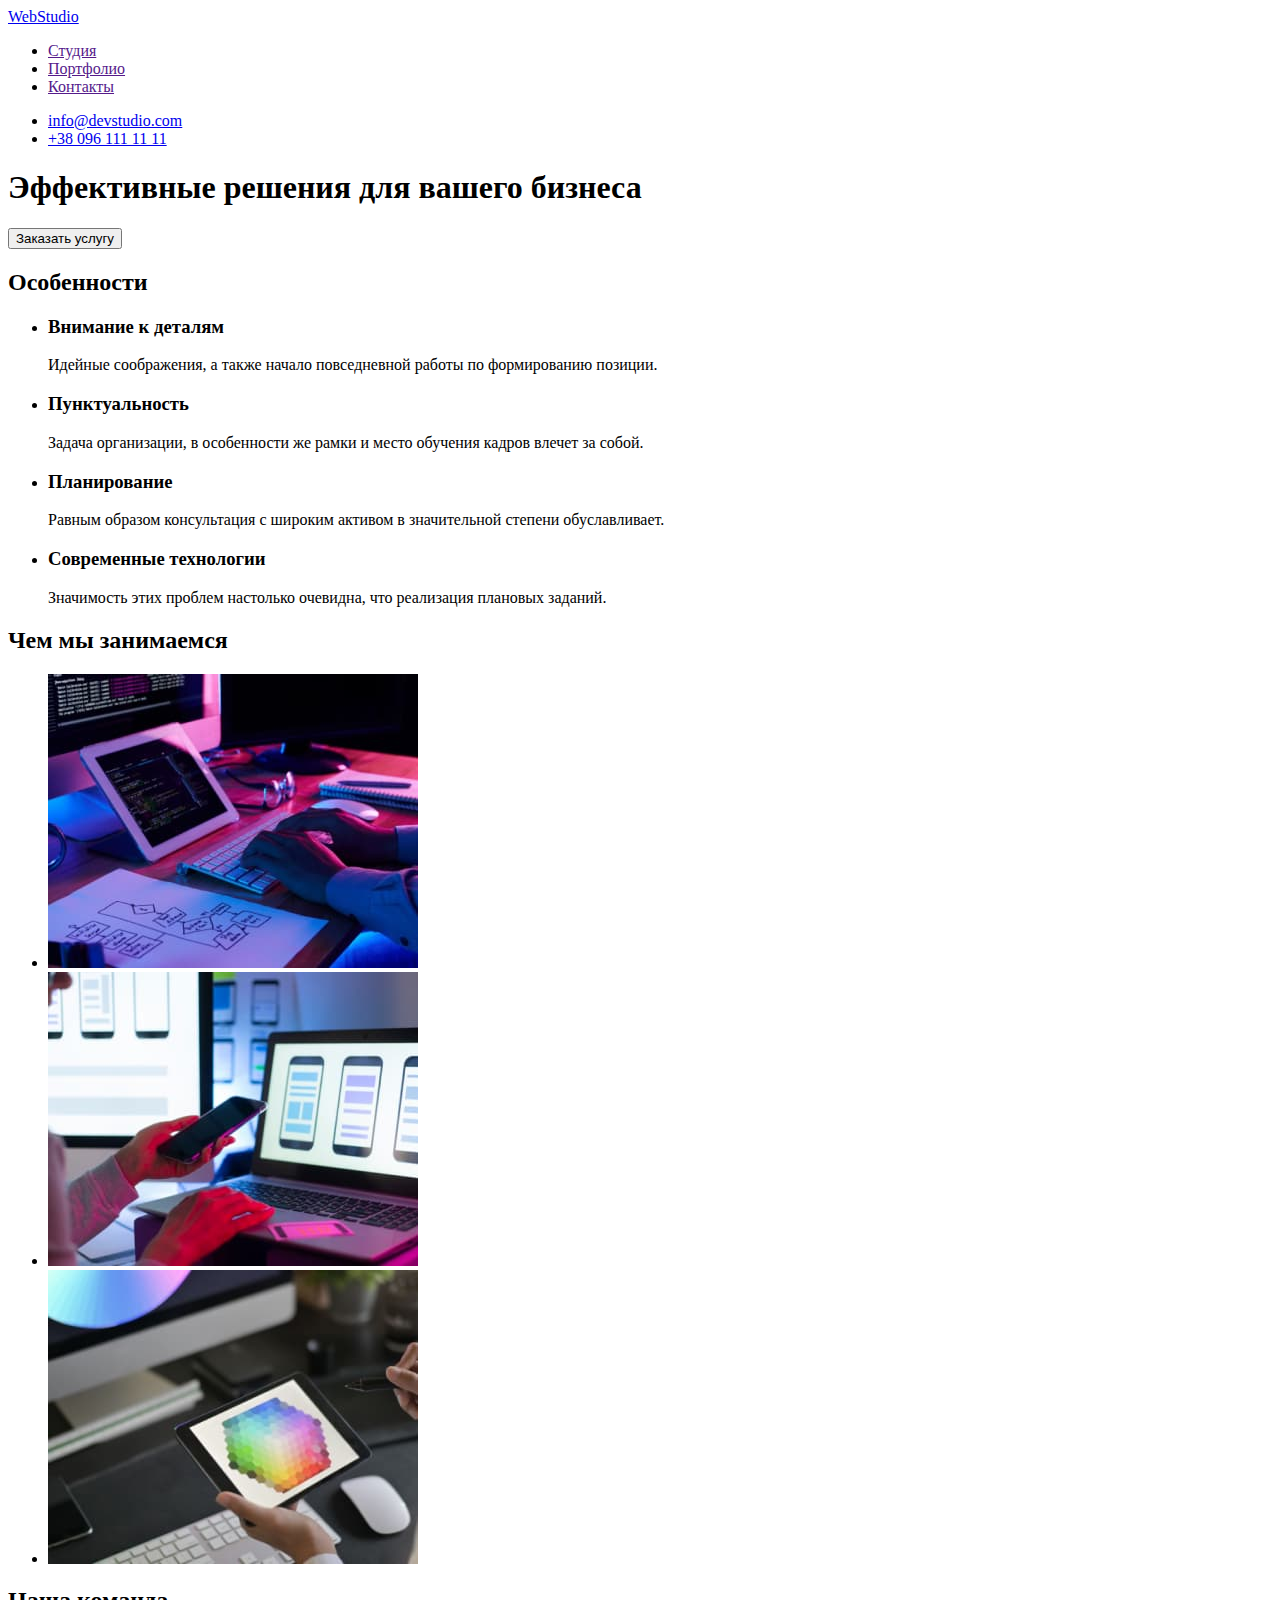
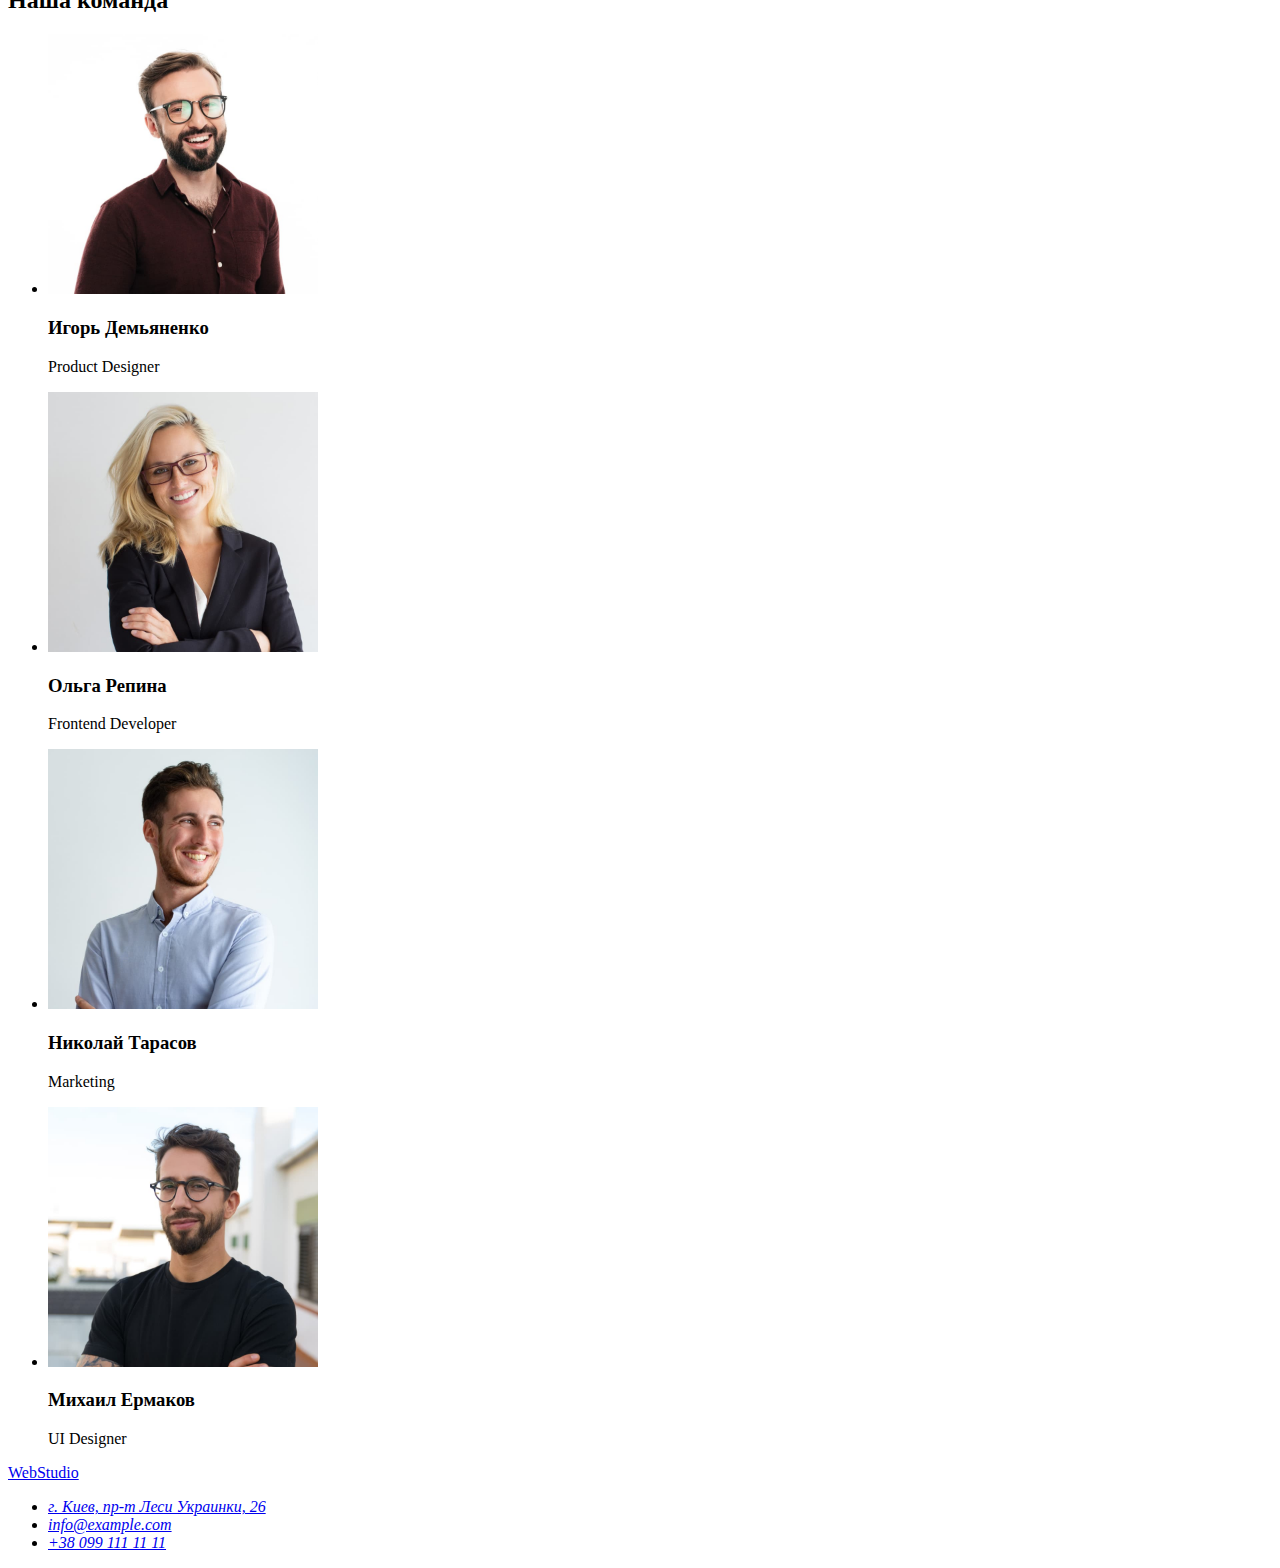
==== index.html @ 64b79254 "первый коммит" ====
<!DOCTYPE html>
<html lang="ru">
  <head>
    <meta charset="UTF-8" />
    <meta http-equiv="X-UA-Compatible" content="IE=edge" />
    <meta name="viewport" content="width=device-width, initial-scale=1.0" />
    <title>goit-markup-hw-02</title>
  </head>
  <body>
    <!--Shapka-->

    <header>
      <nav>
        <a class="logo" href="./index.html">WebStudio</a>
        <ul>
          <li><a href="">Студия</a></li>
          <li><a href="">Портфолио</a></li>
          <li><a href="">Контакты</a></li>
        </ul>
      </nav>
      <ul>
        <li><a href="mailto:info@devstudio.com">info@devstudio.com</a></li>
        <li><a href="tel:+380961111111">+38 096 111 11 11</a></li>
      </ul>
    </header>
    <!--Hero-->
    <main>
      <section>
        <h1 class="hero">Эффективные решения для вашего бизнеса</h1>
        <button type="button">Заказать услугу</button>
      </section>

      <!--Osobennosti-->
      <section>
        <h2>Особенности</h2>
        <ul>
          <li>
            <h3>Внимание к деталям</h3>
            <p>
              Идейные соображения, а также начало повседневной работы по
              формированию позиции.
            </p>
          </li>
          <li>
            <h3>Пунктуальность</h3>
            <p>
              Задача организации, в особенности же рамки и место обучения кадров
              влечет за собой.
            </p>
          </li>
          <li>
            <h3>Планирование</h3>
            <p>
              Равным образом консультация с широким активом в значительной
              степени обуславливает.
            </p>
          </li>
          <li>
            <h3>Современные технологии</h3>
            <p>
              Значимость этих проблем настолько очевидна, что реализация
              плановых заданий.
            </p>
          </li>
        </ul>
      </section>
      <!--Bazis-->
      <section>
        <h2>Чем мы занимаемся</h2>
        <ul>
          <li>
            <img
              src="./images/box1.jpg"
              alt="Работа за компьютером"
              width="370"
              height="294"
            />
          </li>
          <li>
            <img
              src="./images/box2.jpg"
              alt="Смартфон и ноутбук"
              width="370"
              height="294"
            />
          </li>
          <li>
            <img
              src="./images/box3.jpg"
              alt="Графический дизайн на планшете"
              width="370"
              height="294"
            />
          </li>
        </ul>
      </section>
      <!--Comandos-->
      <section>
        <h2>Наша команда</h2>
        <ul>
          <li>
            <img src="./images/img.jpg" alt="Игорь" width="270" height="260" />
            <h3>Игорь Демьяненко</h3>
            <p lang="en">Product Designer</p>
          </li>
          <li>
            <img src="./images/img1.jpg" alt="Ольга" width="270" height="260" />
            <h3>Ольга Репина</h3>
            <p lang="en">Frontend Developer</p>
          </li>
          <li>
            <img
              src="./images/img2.jpg"
              alt="Николай"
              width="270"
              height="260"
            />
            <h3>Николай Тарасов</h3>
            <p lang="en">Marketing</p>
          </li>
          <li>
            <img
              src="./images/img3.jpg"
              alt="Михаил"
              width="270"
              height="260"
            />
            <h3>Михаил Ермаков</h3>
            <p lang="en">UI Designer</p>
          </li>
        </ul>
      </section>
    </main>
    <!--Basement-->
    <footer>
      <a href="./index.html">WebStudio</a>
      <address>
        <ul>
          <li><a href="https://goo.gl/maps/nZqafxbNamXbDnvg8" target="blank" rel="noopener noreferrer nofollow">г. Киев, пр-т Леси Украинки, 26</a></li>
          <li><a href="mailto:info@example.com">info@example.com</a></li>
          <li><a href="tel:+380991111111">+38 099 111 11 11</a></li>
        </ul>
        
      </address>
    </footer>
  </body>
</html>
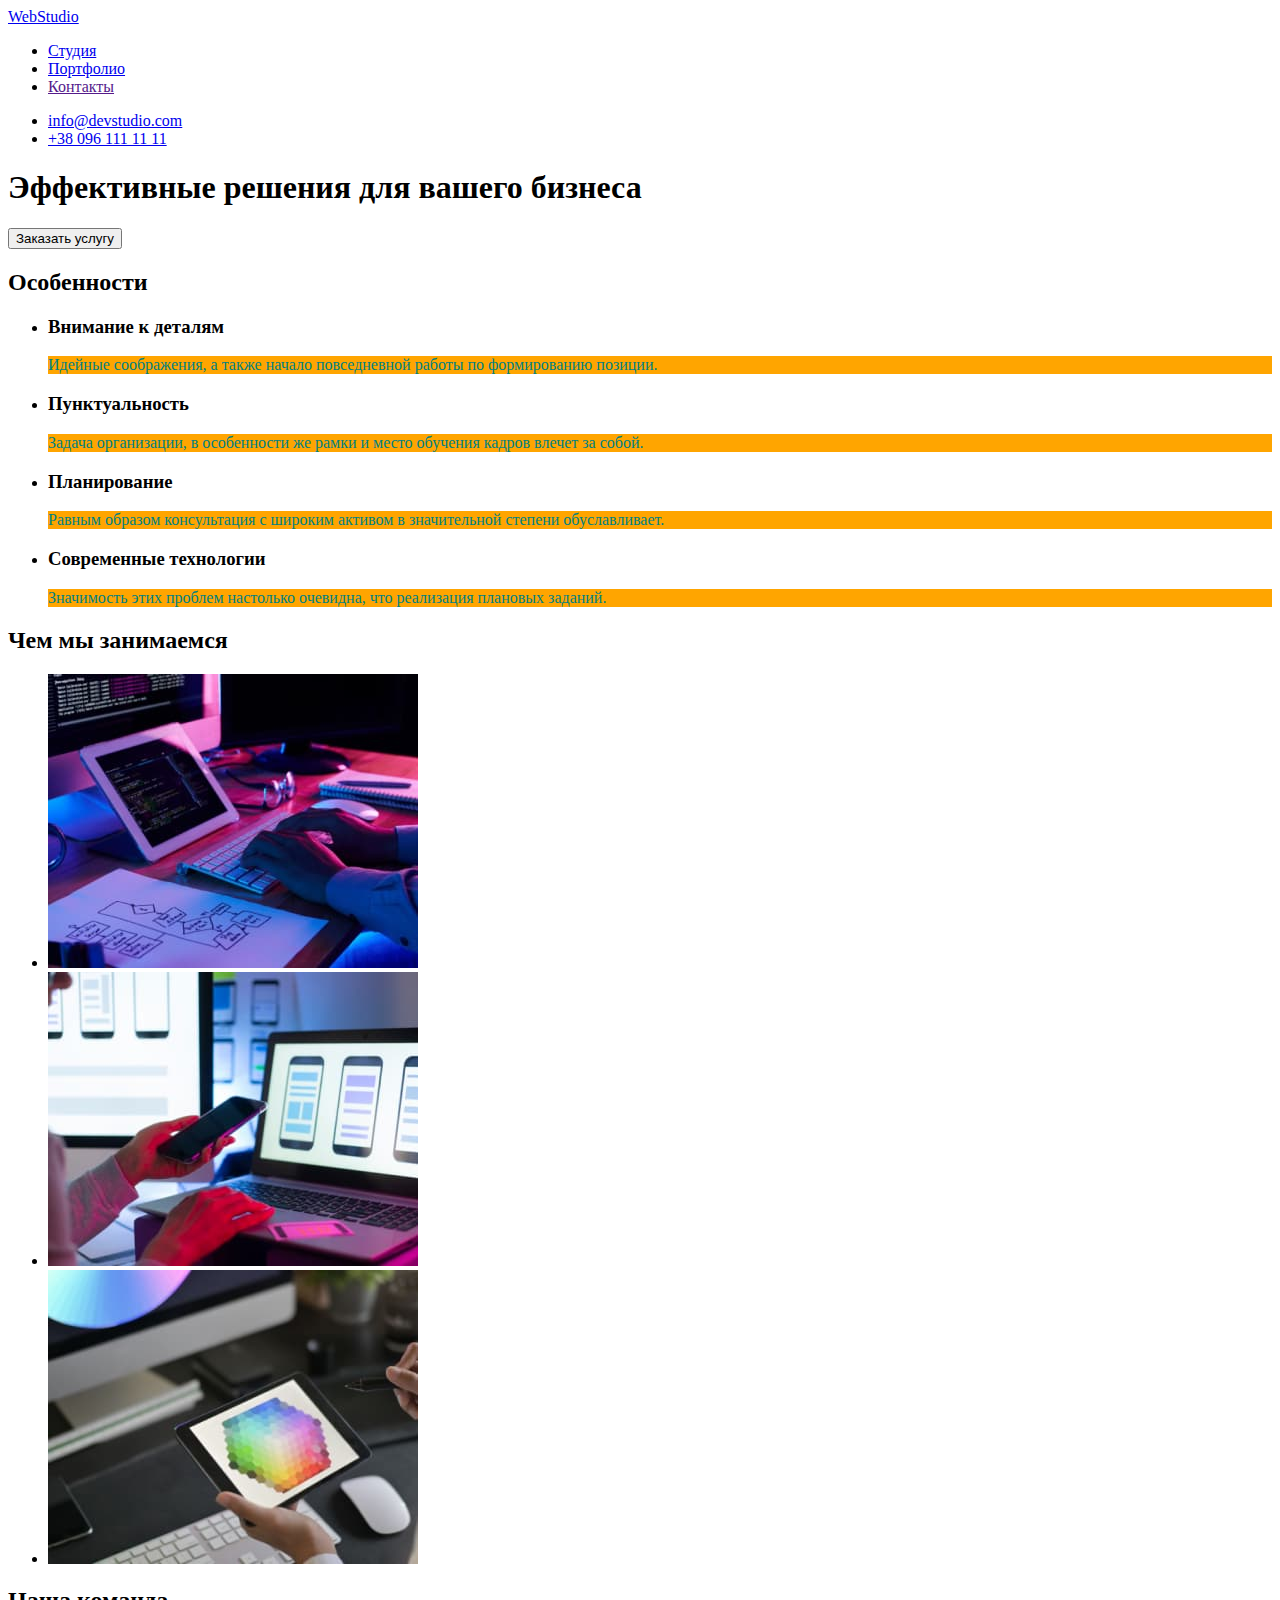
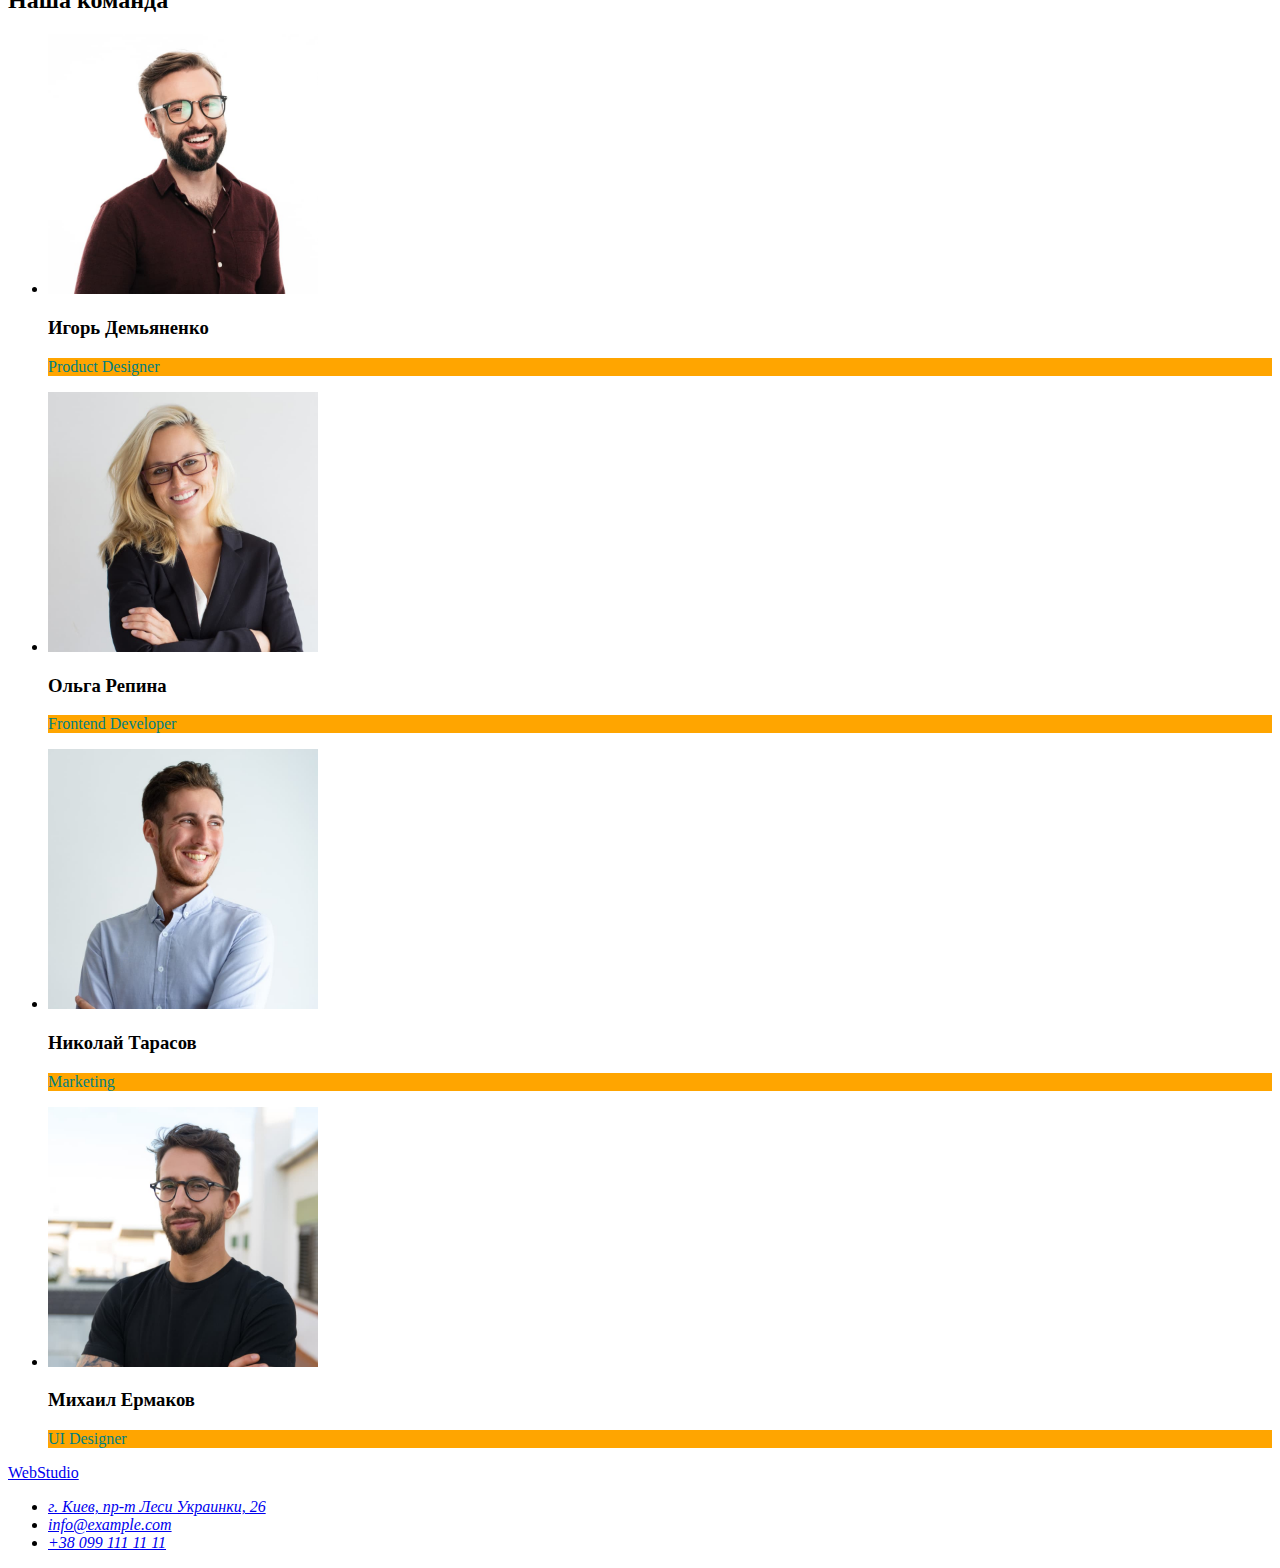
==== commit d617729f: "добавлен хедер в портфолио" ====
--- a/index.html
+++ b/index.html
@@ -4,6 +4,7 @@
     <meta charset="UTF-8" />
     <meta http-equiv="X-UA-Compatible" content="IE=edge" />
     <meta name="viewport" content="width=device-width, initial-scale=1.0" />
+    <link rel="stylesheet" href="./css/styles.css">
     <title>goit-markup-hw-02</title>
   </head>
   <body>
@@ -13,8 +14,8 @@
       <nav>
         <a class="logo" href="./index.html">WebStudio</a>
         <ul>
-          <li><a href="">Студия</a></li>
-          <li><a href="">Портфолио</a></li>
+          <li><a href="./index.html">Студия</a></li>
+          <li><a href="./portfolio.html">Портфолио</a></li>
           <li><a href="">Контакты</a></li>
         </ul>
       </nav>
--- a/css/styles.css
+++ b/css/styles.css
@@ -0,0 +1,9 @@
+/* Каким будет цвет текста абзацев? */
+p {
+    color: blue;
+    background-color: orange;
+}
+
+p {
+    color: teal;
+}
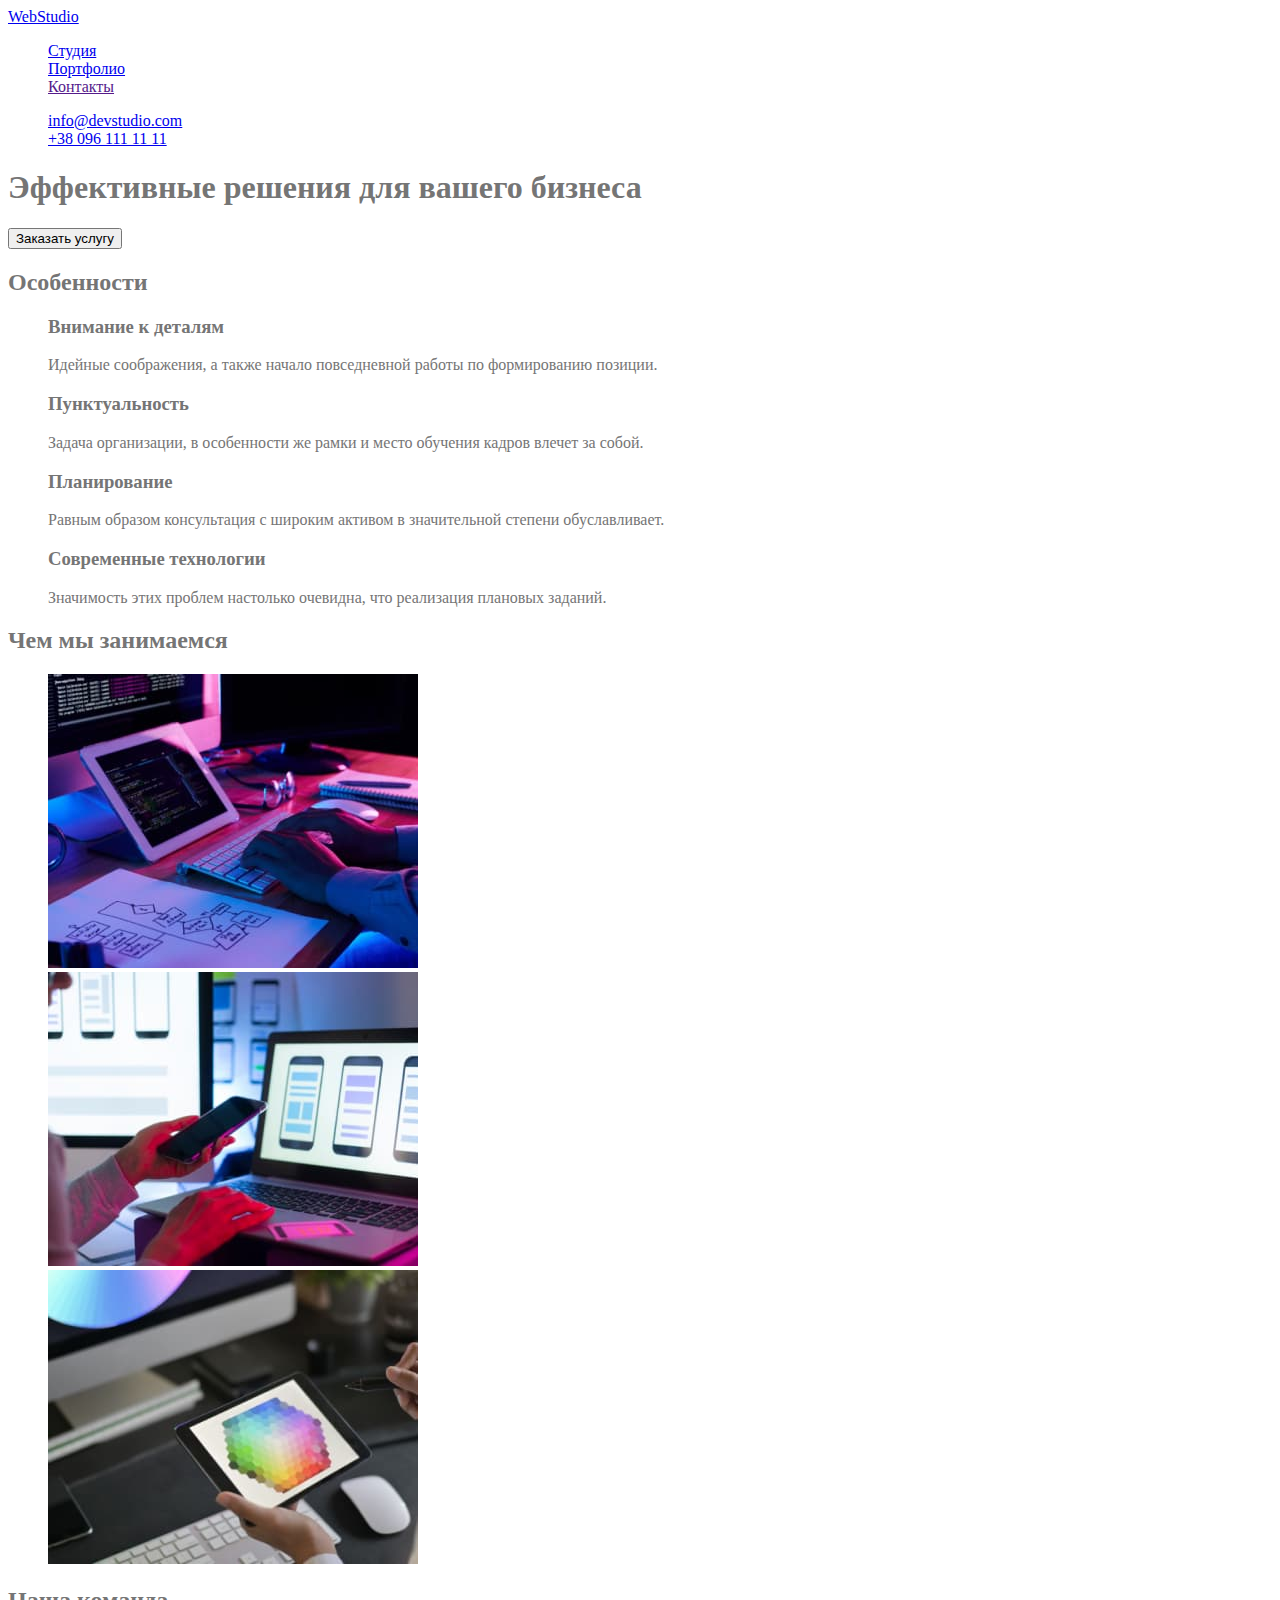
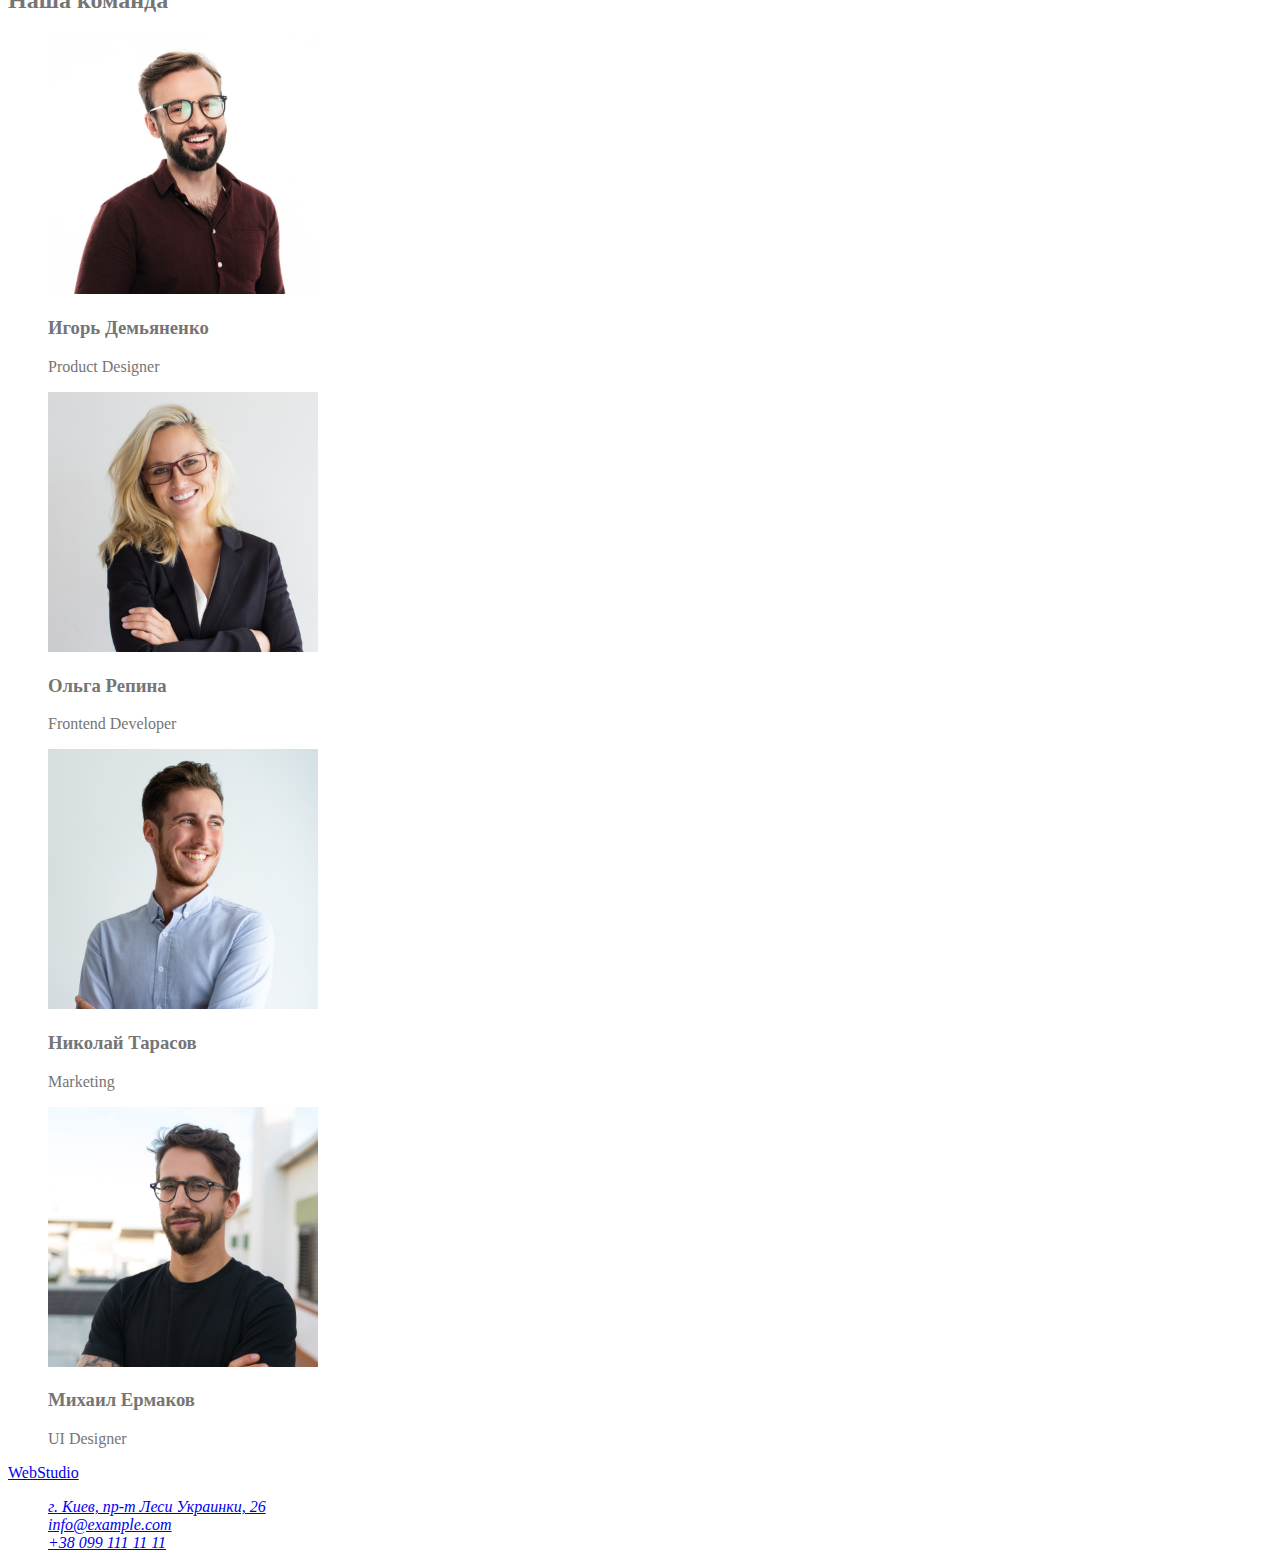
==== commit ff0c1cbe: "начало оформления" ====
--- a/index.html
+++ b/index.html
@@ -4,22 +4,22 @@
     <meta charset="UTF-8" />
     <meta http-equiv="X-UA-Compatible" content="IE=edge" />
     <meta name="viewport" content="width=device-width, initial-scale=1.0" />
+    <title>goit-markup-hw-02</title>
     <link rel="stylesheet" href="./css/styles.css">
-    <title>goit-markup-hw-02</title>
   </head>
   <body>
     <!--Shapka-->
 
     <header>
       <nav>
-        <a class="logo" href="./index.html">WebStudio</a>
-        <ul>
-          <li><a href="./index.html">Студия</a></li>
-          <li><a href="./portfolio.html">Портфолио</a></li>
-          <li><a href="">Контакты</a></li>
+        <a class="logo" href="./index.html">WebStudio</a> 
+        <ul class="nav list">
+          <li class="nav-link"><a href="./index.html">Студия</a></li>
+          <li class="nav-link"><a href="./portfolio.html">Портфолио</a></li>
+          <li class="nav-link"><a href="">Контакты</a></li>
         </ul>
       </nav>
-      <ul>
+      <ul class="list">
         <li><a href="mailto:info@devstudio.com">info@devstudio.com</a></li>
         <li><a href="tel:+380961111111">+38 096 111 11 11</a></li>
       </ul>
@@ -34,7 +34,7 @@
       <!--Osobennosti-->
       <section>
         <h2>Особенности</h2>
-        <ul>
+        <ul class="list">
           <li>
             <h3>Внимание к деталям</h3>
             <p>
@@ -68,7 +68,7 @@
       <!--Bazis-->
       <section>
         <h2>Чем мы занимаемся</h2>
-        <ul>
+        <ul class="list">
           <li>
             <img
               src="./images/box1.jpg"
@@ -98,7 +98,7 @@
       <!--Comandos-->
       <section>
         <h2>Наша команда</h2>
-        <ul>
+        <ul class="list">
           <li>
             <img src="./images/img.jpg" alt="Игорь" width="270" height="260" />
             <h3>Игорь Демьяненко</h3>
@@ -136,7 +136,7 @@
     <footer>
       <a href="./index.html">WebStudio</a>
       <address>
-        <ul>
+        <ul class="list">
           <li><a href="https://goo.gl/maps/nZqafxbNamXbDnvg8" target="blank" rel="noopener noreferrer nofollow">г. Киев, пр-т Леси Украинки, 26</a></li>
           <li><a href="mailto:info@example.com">info@example.com</a></li>
           <li><a href="tel:+380991111111">+38 099 111 11 11</a></li>
--- a/css/styles.css
+++ b/css/styles.css
@@ -1,9 +1,50 @@
 /* Каким будет цвет текста абзацев? */
-p {
-    color: blue;
-    background-color: orange;
+/* #757575 */
+
+/*цвет заголовков*/
+/* #212121 */
+
+/* akcent */
+ /* #2196F3 */
+
+ /* logo1 */
+ /* #2196F3; */
+
+ /* logo2 */
+  /* #000000 */
+
+  /* logo3 */
+/* #FFFFFF */
+
+  /* цвет фона особенности и базис */
+/* #E5E5E5 */
+
+/* цвет фона в хедере */
+/* #FFFFFF */
+
+/* цвет фона наша команда */
+/* #F5F4FA */
+
+/* цвет фона в футере */
+/* #2F303A */
+
+body{
+    color:#757575 ;
 }
 
-p {
-    color: teal;
-}
+.list{list-style: none;}
+
+
+/* nav */
+
+.nav-link{
+    color: #212121;}
+
+.nav-link:hover{color:  #2196F3;}    
+
+
+
+
+
+
+
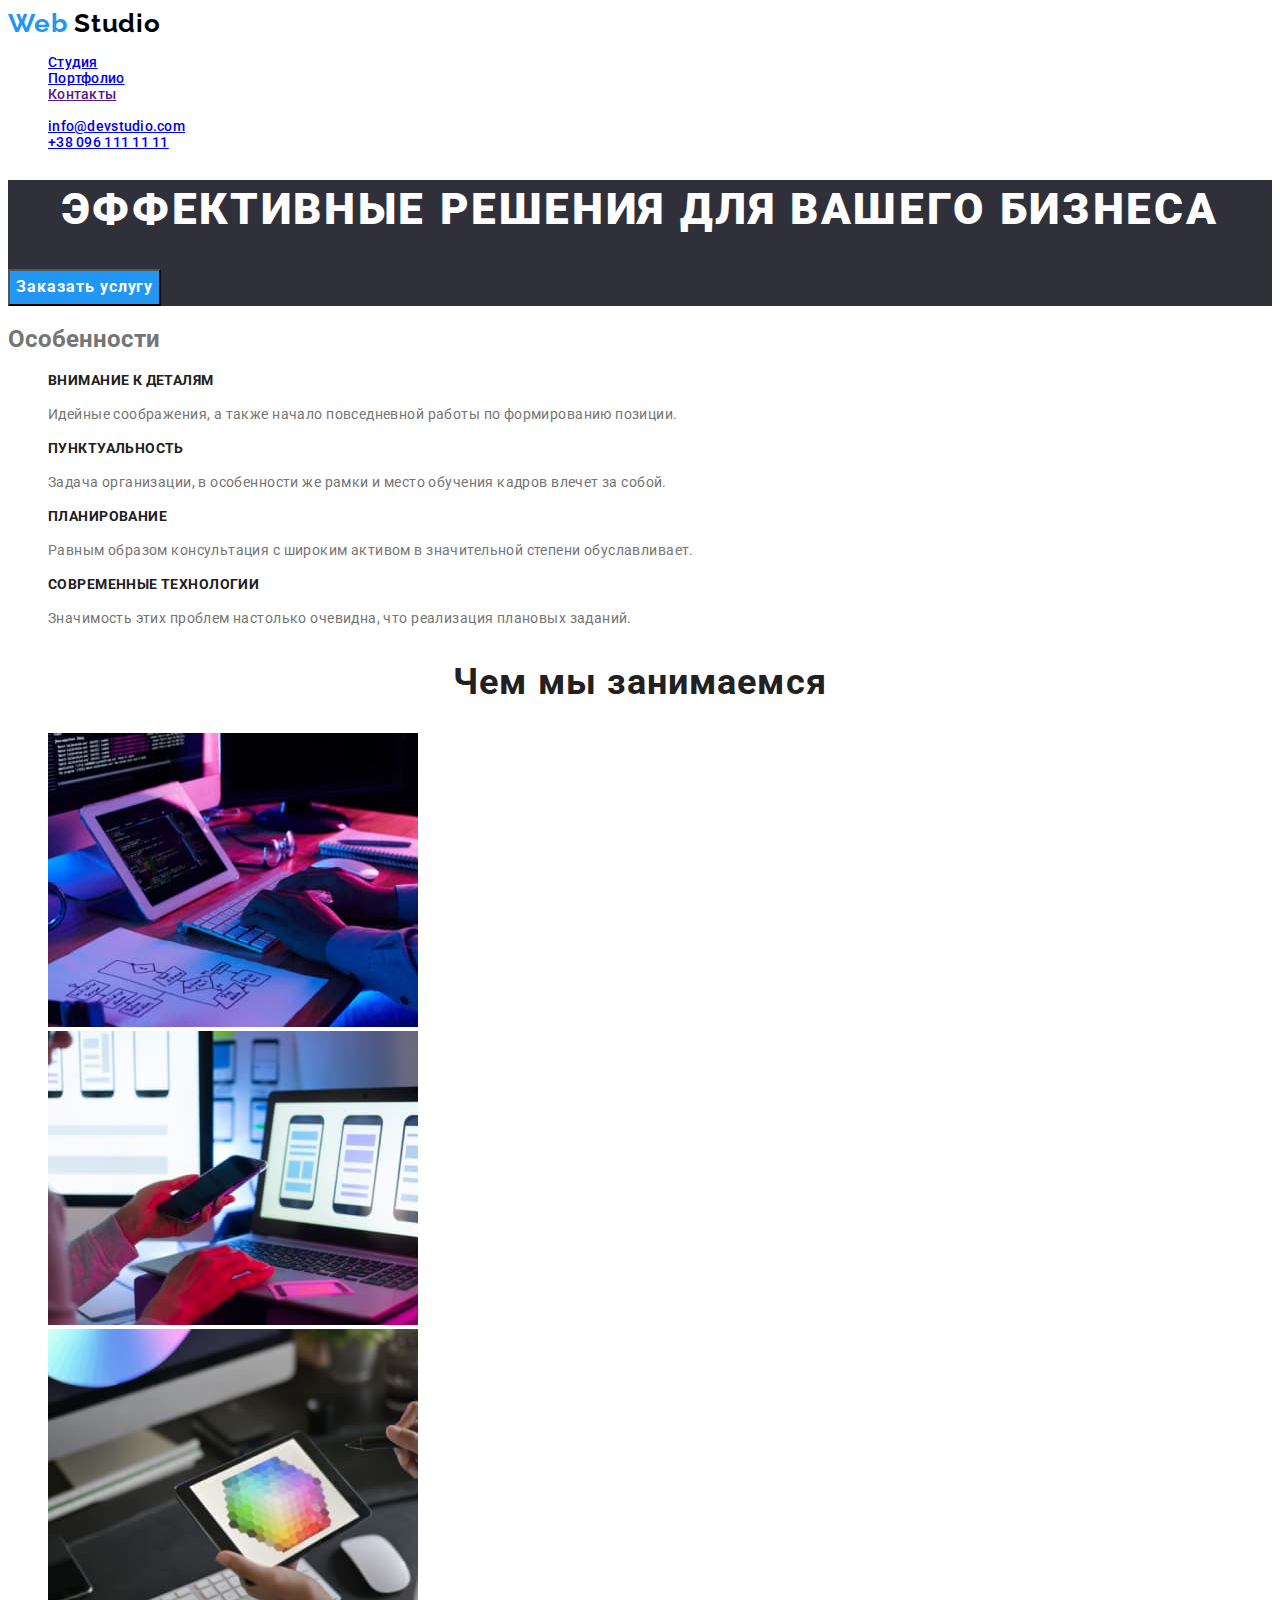
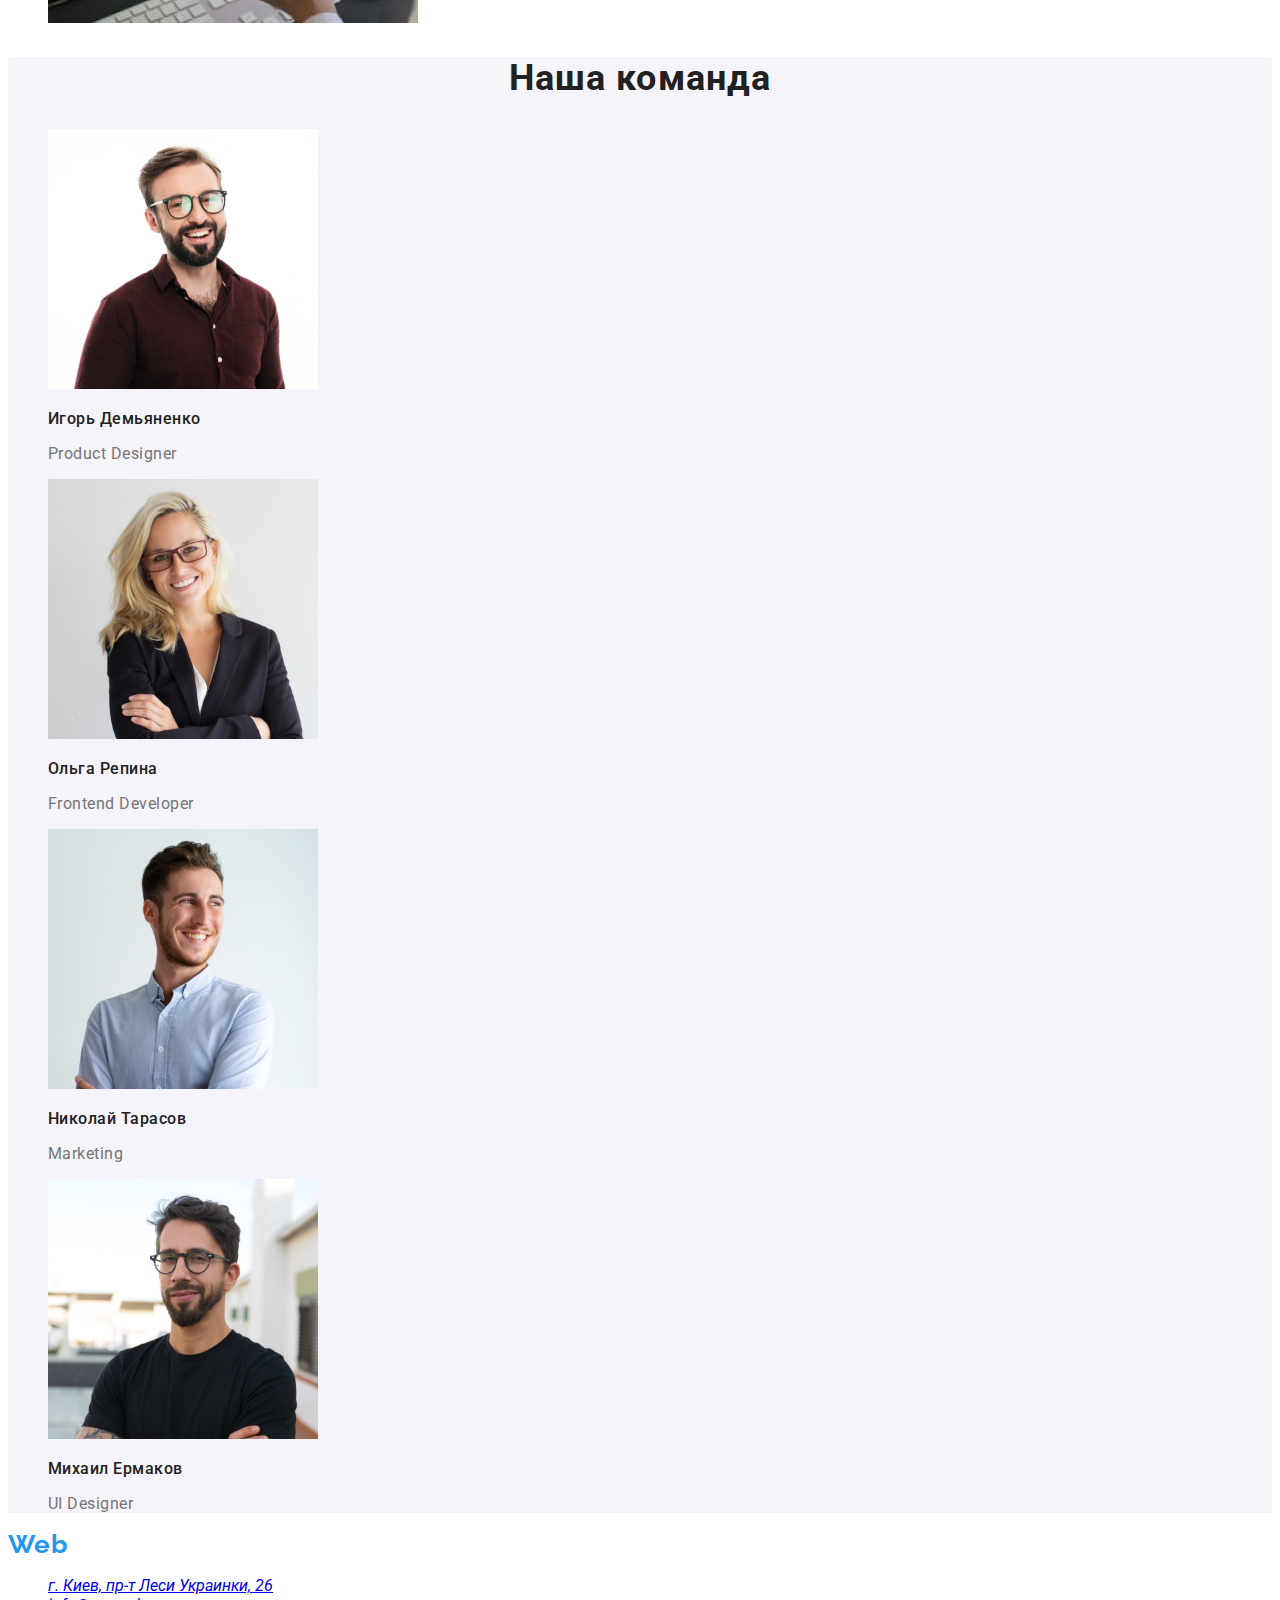
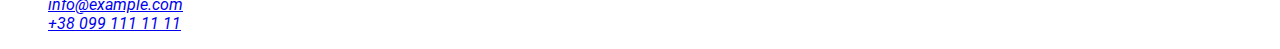
==== commit 7e560935: "07.04" ====
--- a/index.html
+++ b/index.html
@@ -5,79 +5,80 @@
     <meta http-equiv="X-UA-Compatible" content="IE=edge" />
     <meta name="viewport" content="width=device-width, initial-scale=1.0" />
     <title>goit-markup-hw-02</title>
+    <link href="https://fonts.googleapis.com/css2?family=Raleway:wght@700&family=Roboto:wght@400;500;700;900&display=swap" rel="stylesheet">
     <link rel="stylesheet" href="./css/styles.css">
   </head>
   <body>
     <!--Shapka-->
 
-    <header>
+    <header class="header">
       <nav>
-        <a class="logo" href="./index.html">WebStudio</a> 
-        <ul class="nav list">
-          <li class="nav-link"><a href="./index.html">Студия</a></li>
-          <li class="nav-link"><a href="./portfolio.html">Портфолио</a></li>
-          <li class="nav-link"><a href="">Контакты</a></li>
+        <a class="logo link" href="./index.html">Web <span class="logo-dark">Studio</span></a>
+        <ul class="header-list list">
+          <li class="header-item link"><a href="./index.html">Студия</a></li>
+          <li class="header-item link"><a href="./portfolio.html">Портфолио</a></li>
+          <li class="header-item link"><a href="">Контакты</a></li>
         </ul>
       </nav>
-      <ul class="list">
-        <li><a href="mailto:info@devstudio.com">info@devstudio.com</a></li>
-        <li><a href="tel:+380961111111">+38 096 111 11 11</a></li>
+      <ul class="header-link list">
+        <li class="header-mail link"><a href="mailto:info@devstudio.com">info@devstudio.com</a></li>
+        <li class="haeder-tel link"><a href="tel:+380961111111">+38 096 111 11 11</a></li>
       </ul>
     </header>
     <!--Hero-->
     <main>
-      <section>
-        <h1 class="hero">Эффективные решения для вашего бизнеса</h1>
-        <button type="button">Заказать услугу</button>
+      <section class="hero">
+        <h1 class="hero-title">Эффективные решения для вашего бизнеса</h1>
+        <button class="hero-btn" type="button">Заказать услугу</button>
       </section>
 
-      <!--Osobennosti-->
-      <section>
-        <h2>Особенности</h2>
-        <ul class="list">
-          <li>
-            <h3>Внимание к деталям</h3>
-            <p>
+      <!--peculiarities-->
+      <section class="peculiarities">
+        <h2 >Особенности</h2>
+        <ul class="peculiarities list">
+          <li class="peculiarities-item">
+            <h3 class="peculiarities-title">Внимание к деталям</h3>
+            <p class="peculiarities-text">
               Идейные соображения, а также начало повседневной работы по
               формированию позиции.
             </p>
           </li>
-          <li>
-            <h3>Пунктуальность</h3>
-            <p>
+          <li class="peculiarities-item">
+            <h3 class="peculiarities-title">Пунктуальность</h3>
+            <p class="peculiarities-text">
               Задача организации, в особенности же рамки и место обучения кадров
               влечет за собой.
             </p>
           </li>
-          <li>
-            <h3>Планирование</h3>
-            <p>
+          <li class="peculiarities-item">
+            <h3 class="peculiarities-title">Планирование</h3>
+            <p class="peculiarities-text">
               Равным образом консультация с широким активом в значительной
               степени обуславливает.
             </p>
           </li>
-          <li>
-            <h3>Современные технологии</h3>
-            <p>
+          <li class="peculiarities-item">
+            <h3 class="peculiarities-title">Современные технологии</h3>
+            <p class="peculiarities-text">
               Значимость этих проблем настолько очевидна, что реализация
               плановых заданий.
             </p>
           </li>
         </ul>
       </section>
-      <!--Bazis-->
-      <section>
-        <h2>Чем мы занимаемся</h2>
-        <ul class="list">
-          <li>
+      <!--work-->
+      <section class="work">
+        <h2 class="work-title">Чем мы занимаемся</h2>
+        <ul class="work-list list">
+          <li class="work-item">
             <img
               src="./images/box1.jpg"
-              alt="Работа за компьютером"
+              alt ="Работа за компьютером"
               width="370"
               height="294"
             />
           </li>
-          <li>
+          <li class="work-item">
             <img
               src="./images/box2.jpg"
               alt="Смартфон и ноутбук"
@@ -85,7 +86,7 @@
               height="294"
             />
           </li>
-          <li>
+          <li class="work-item" >
             <img
               src="./images/box3.jpg"
               alt="Графический дизайн на планшете"
@@ -95,51 +96,51 @@
           </li>
         </ul>
       </section>
-      <!--Comandos-->
-      <section>
-        <h2>Наша команда</h2>
-        <ul class="list">
-          <li>
+      <!--team-->
+      <section class="team">
+        <h2 class="team-title">Наша команда</h2>
+        <ul class="team-list list">
+          <li class="team-item">
             <img src="./images/img.jpg" alt="Игорь" width="270" height="260" />
-            <h3>Игорь Демьяненко</h3>
-            <p lang="en">Product Designer</p>
+            <h3 class="team-item-title">Игорь Демьяненко</h3>
+            <p class="team-text" lang="en">Product Designer</p>
           </li>
-          <li>
+          <li class="team-item">
             <img src="./images/img1.jpg" alt="Ольга" width="270" height="260" />
-            <h3>Ольга Репина</h3>
-            <p lang="en">Frontend Developer</p>
+            <h3 class="team-item-title">Ольга Репина</h3>
+            <p class="team-text" lang="en">Frontend Developer</p>
           </li>
-          <li>
+          <li class="team-item">
             <img
               src="./images/img2.jpg"
               alt="Николай"
               width="270"
               height="260"
             />
-            <h3>Николай Тарасов</h3>
-            <p lang="en">Marketing</p>
+            <h3 class="team-item-title">Николай Тарасов</h3>
+            <p class="team-text"  lang="en">Marketing</p>
           </li>
-          <li>
+          <li class="team-item">
             <img
               src="./images/img3.jpg"
               alt="Михаил"
               width="270"
               height="260"
             />
-            <h3>Михаил Ермаков</h3>
-            <p lang="en">UI Designer</p>
+            <h3 class="team-item-title">Михаил Ермаков</h3>
+            <p class="team-text" lang="en">UI Designer</p>
           </li>
         </ul>
       </section>
     </main>
     <!--Basement-->
     <footer>
-      <a href="./index.html">WebStudio</a>
+      <a class="logo link" href="./index.html">Web <span class="logo-light">Studio</span></a>
       <address>
         <ul class="list">
-          <li><a href="https://goo.gl/maps/nZqafxbNamXbDnvg8" target="blank" rel="noopener noreferrer nofollow">г. Киев, пр-т Леси Украинки, 26</a></li>
-          <li><a href="mailto:info@example.com">info@example.com</a></li>
-          <li><a href="tel:+380991111111">+38 099 111 11 11</a></li>
+          <li class="link"><a href="https://goo.gl/maps/nZqafxbNamXbDnvg8" target="blank" rel="noopener noreferrer nofollow">г. Киев, пр-т Леси Украинки, 26</a></li>
+          <li class="link"><a href="mailto:info@example.com">info@example.com</a></li>
+          <li class="link"><a href="tel:+380991111111">+38 099 111 11 11</a></li>
         </ul>
         
       </address>
--- a/css/styles.css
+++ b/css/styles.css
@@ -30,21 +30,136 @@
 
 body{
     color:#757575 ;
+    font-family: "Roboto", "Montserrat", sans-serif;
 }
 
 .list{list-style: none;}
+.link{text-decoration: none;
+      }
 
+/*----------------------------------- header----------------------------------------------*/
+.header{background-color:#FFFFFF ;}
+.logo{font-family: 'Raleway';
+  font-weight: 700;
+  font-size: 26px;
+  line-height: 1.19;
+  letter-spacing: 0.03em;
+  color: #2196F3;}
 
-/* nav */
+  .logo-dark{color: #000000;}
+  .logo-light{color: #ffffff;}
 
-.nav-link{
-    color: #212121;}
+  .header-item {
+    
+    font-weight: 500;
+    font-size: 14px;
+    line-height: 1.14;
+    letter-spacing: 0.02em;
+    color: #212121;
+  }
+  
+  .header-link {}
+  
+  .header-mail {
+    font-weight: 500;
+    font-size: 14px;
+    line-height: 1.14;
+    letter-spacing: 0.02em;
+    color: #757575;
+  }
+  
+  .haeder-tel {
+    font-weight: 500;
+    font-size: 14px;
+    line-height: 1.14;
+    letter-spacing: 0.02em;
+    color: #757575;
+  }
 
-.nav-link:hover{color:  #2196F3;}    
+  /*----------------------------------hero-------------------------------------------------*/
+  .hero {
+    background-color:  #2F303A;;
+  }
+  
+  .hero-title {
+    font-weight: 900;
+    font-size: 44px;
+    line-height: 1.36;
+    text-align: center;
+    letter-spacing: 0.06em;
+    text-transform: uppercase;
+    
+    color: #FFFFFF;
+  }
+
+  .hero-btn{
+    font-family: inherit;
+    font-weight: 700;
+    font-size: 16px;
+    line-height: 1.88;
+    text-align: center;
+    letter-spacing: 0.06em;
+    background-color: #2196F3;
+    color: #FFFFFF; 
+    cursor: pointer;
+  }
+/*----------------------------------------------------peculiarities-----------------------------------*/
+    .peculiarities-title {
+    font-weight: 700;
+    font-size: 14px;
+    line-height: 1.14;
+    letter-spacing: 0.03em;
+    text-transform: uppercase;
+    color: #212121;
+  }
+  
+  .peculiarities-text {
+    font-weight: 400;
+    font-size: 14px;
+    line-height: 1.71;
+    letter-spacing: 0.03em;
+    
+  }
+/*-----------------------------------------------work----------------------------------------------*/
+.work-title{
+  font-weight: 700;
+  font-size: 36px;
+  line-height: 1.17;
+  text-align: center;
+  letter-spacing: 0.03em;
+  color: #212121;
+}
+/*-------------------------------------------team------------------------------------------------*/
+
+.team {
+  background-color: #F5F4FA;;
+}
+
+.team-title {
+  font-weight: 700;
+  font-size: 36px;
+  line-height: 1.17;
+  text-align: center;
+  letter-spacing: 0.03em;
+   color: #212121;
+}
+
+.team-item-title {
+  font-weight: 500;
+  font-size: 16px;
+  line-height:1.19;
+  letter-spacing: 0.03em;
+  color: #212121;
+}
+
+.team-text {
+  font-weight: 400;
+  font-size: 16px;
+  line-height: 1.19;
+  letter-spacing: 0.03em;
+  
+ 
+}
 
 
 
-
-
-
-
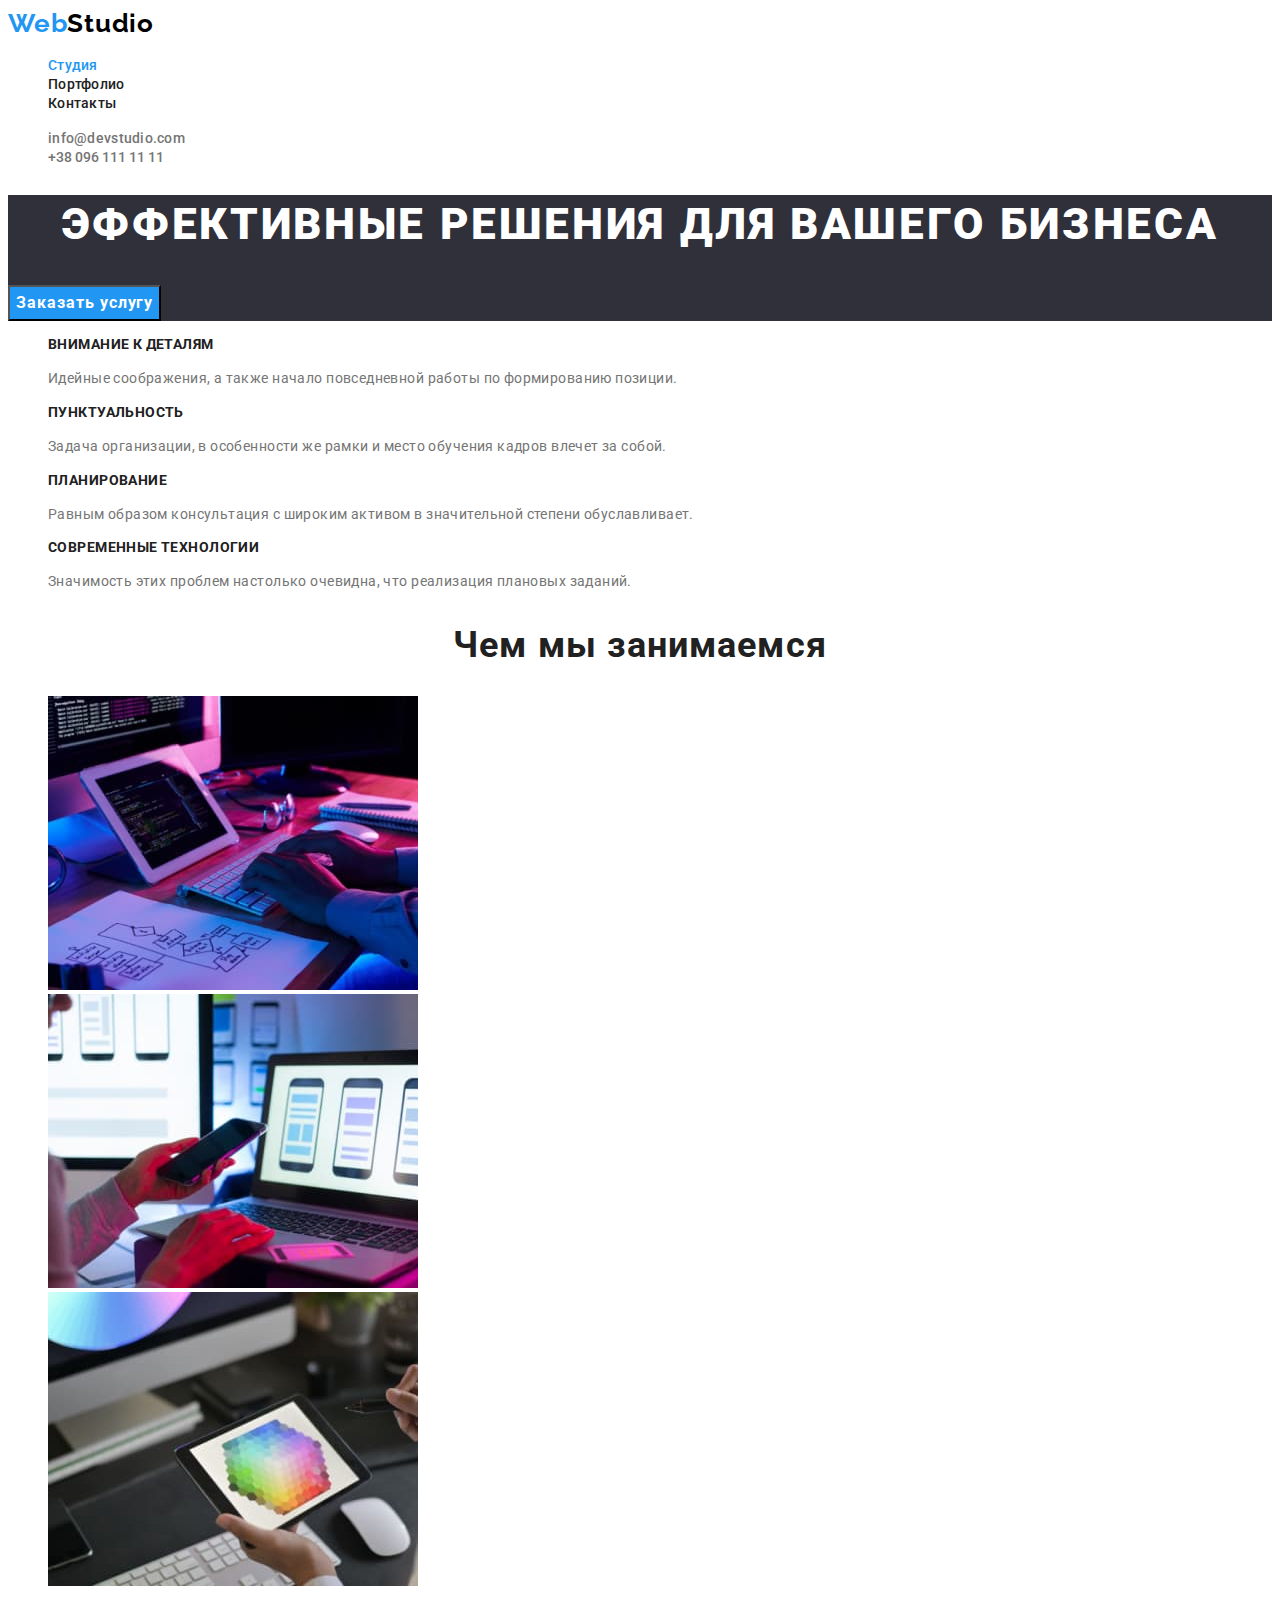
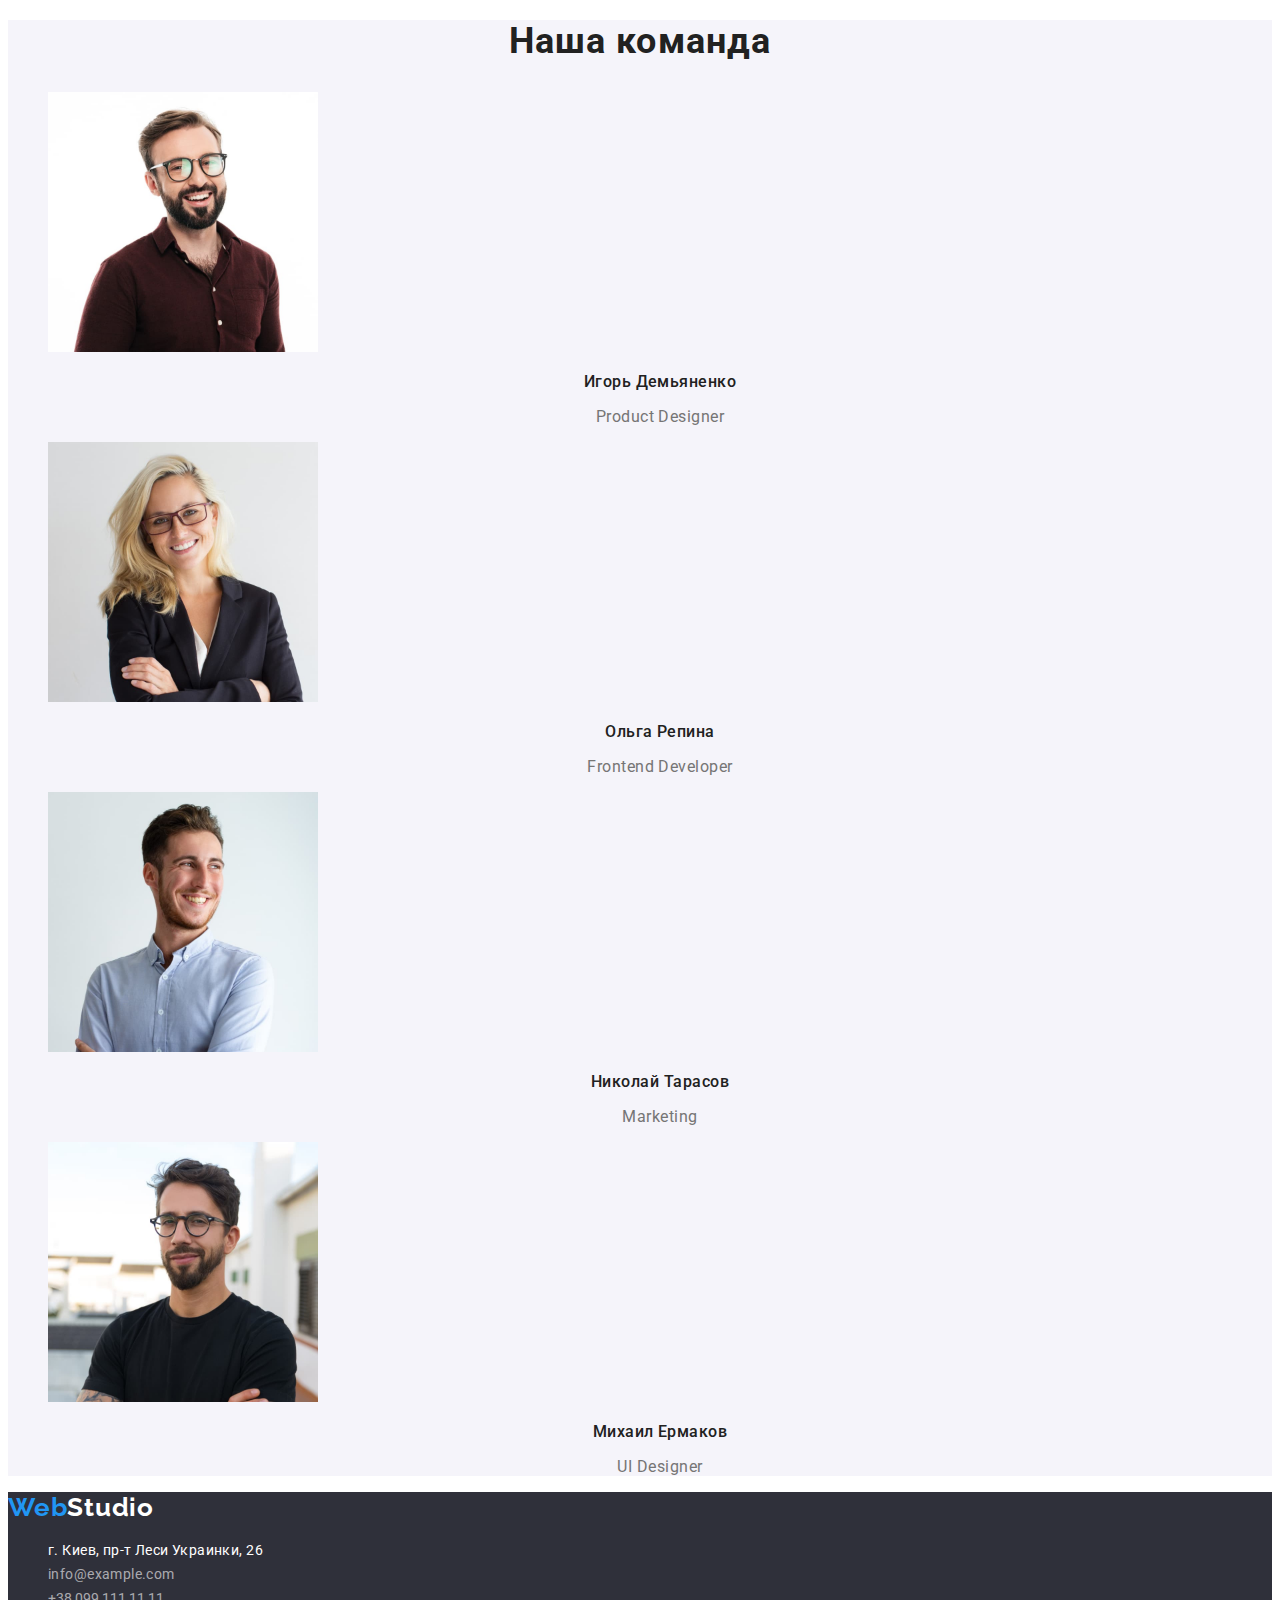
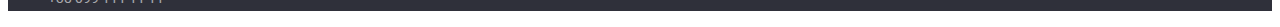
==== commit d6370e2c: "08.04" ====
--- a/index.html
+++ b/index.html
@@ -5,24 +5,43 @@
     <meta http-equiv="X-UA-Compatible" content="IE=edge" />
     <meta name="viewport" content="width=device-width, initial-scale=1.0" />
     <title>goit-markup-hw-02</title>
-    <link href="https://fonts.googleapis.com/css2?family=Raleway:wght@700&family=Roboto:wght@400;500;700;900&display=swap" rel="stylesheet">
-    <link rel="stylesheet" href="./css/styles.css">
+    <link
+      href="https://fonts.googleapis.com/css2?family=Raleway:wght@700&family=Roboto:wght@400;500;700;900&display=swap"
+      rel="stylesheet"
+    />
+    <link rel="stylesheet" href="./css/styles.css" />
   </head>
   <body>
     <!--Shapka-->
 
     <header class="header">
       <nav>
-        <a class="logo link" href="./index.html">Web <span class="logo-dark">Studio</span></a>
+        <a class="logo link" href="./index.html"
+          >Web<span class="logo-dark">Studio</span></a
+        >
         <ul class="header-list list">
-          <li class="header-item link"><a href="./index.html">Студия</a></li>
-          <li class="header-item link"><a href="./portfolio.html">Портфолио</a></li>
-          <li class="header-item link"><a href="">Контакты</a></li>
+          <li class="header-item">
+            <a class="header-link link current" href="./index.html">Студия</a>
+          </li>
+          <li class="header-item">
+            <a class="header-link link" href="./portfolio.html">Портфолио</a>
+          </li>
+          <li class="header-item">
+            <a class="header-link link" href="">Контакты</a>
+          </li>
         </ul>
       </nav>
-      <ul class="header-link list">
-        <li class="header-mail link"><a href="mailto:info@devstudio.com">info@devstudio.com</a></li>
-        <li class="haeder-tel link"><a href="tel:+380961111111">+38 096 111 11 11</a></li>
+      <ul class="header-mt">
+        <li class="header-mail-item list">
+          <a class="header-mail-link link" href="mailto:info@devstudio.com"
+            >info@devstudio.com</a
+          >
+        </li>
+        <li class="haeder-tel-item list">
+          <a class="header-tel-link link" href="tel:+380961111111"
+            >+38 096 111 11 11</a
+          >
+        </li>
       </ul>
     </header>
     <!--Hero-->
@@ -34,8 +53,8 @@
 
       <!--peculiarities-->
       <section class="peculiarities">
-        <h2 >Особенности</h2>
-        <ul class="peculiarities list">
+        <h2 class="visually-hidden ">Особенности</h2>
+        <ul class="peculiarities-list list">
           <li class="peculiarities-item">
             <h3 class="peculiarities-title">Внимание к деталям</h3>
             <p class="peculiarities-text">
@@ -73,7 +92,7 @@
           <li class="work-item">
             <img
               src="./images/box1.jpg"
-              alt ="Работа за компьютером"
+              alt="Работа за компьютером"
               width="370"
               height="294"
             />
@@ -86,7 +105,7 @@
               height="294"
             />
           </li>
-          <li class="work-item" >
+          <li class="work-item">
             <img
               src="./images/box3.jpg"
               alt="Графический дизайн на планшете"
@@ -118,7 +137,7 @@
               height="260"
             />
             <h3 class="team-item-title">Николай Тарасов</h3>
-            <p class="team-text"  lang="en">Marketing</p>
+            <p class="team-text" lang="en">Marketing</p>
           </li>
           <li class="team-item">
             <img
@@ -134,15 +153,32 @@
       </section>
     </main>
     <!--Basement-->
-    <footer>
-      <a class="logo link" href="./index.html">Web <span class="logo-light">Studio</span></a>
-      <address>
-        <ul class="list">
-          <li class="link"><a href="https://goo.gl/maps/nZqafxbNamXbDnvg8" target="blank" rel="noopener noreferrer nofollow">г. Киев, пр-т Леси Украинки, 26</a></li>
-          <li class="link"><a href="mailto:info@example.com">info@example.com</a></li>
-          <li class="link"><a href="tel:+380991111111">+38 099 111 11 11</a></li>
+    <footer class="footer">
+      <a class="logo link" href="./index.html"
+        >Web<span class="logo-light">Studio</span></a
+      >
+      <address class="adress">
+        <ul class="adress-list list">
+          <li class="adress-item">
+            <a
+              class="adress-link link"
+              href="https://goo.gl/maps/nZqafxbNamXbDnvg8"
+              target="blank"
+              rel="noopener noreferrer nofollow"
+              >г. Киев, пр-т Леси Украинки, 26</a
+            >
+          </li>
+          <li class="adress-mail">
+            <a class="adress-mail-link link" href="mailto:info@example.com"
+              >info@example.com</a
+            >
+          </li>
+          <li class="adress-tel">
+            <a class="adress-tel-link link" href="tel:+380991111111"
+              >+38 099 111 11 11</a
+            >
+          </li>
         </ul>
-        
       </address>
     </footer>
   </body>
--- a/css/styles.css
+++ b/css/styles.css
@@ -1,138 +1,140 @@
-/* Каким будет цвет текста абзацев? */
-/* #757575 */
-
-/*цвет заголовков*/
-/* #212121 */
-
-/* akcent */
- /* #2196F3 */
-
- /* logo1 */
- /* #2196F3; */
-
- /* logo2 */
-  /* #000000 */
-
-  /* logo3 */
-/* #FFFFFF */
-
-  /* цвет фона особенности и базис */
-/* #E5E5E5 */
-
-/* цвет фона в хедере */
-/* #FFFFFF */
-
-/* цвет фона наша команда */
-/* #F5F4FA */
-
-/* цвет фона в футере */
-/* #2F303A */
-
-body{
-    color:#757575 ;
-    font-family: "Roboto", "Montserrat", sans-serif;
-}
-
-.list{list-style: none;}
-.link{text-decoration: none;
-      }
+:root{--primary-white-color:#ffffff;
+      --secondary-white-color:#f5f4fa;
+      --footer-color: #2f303a; 
+      --accent-color:#2196f3; 
+      --main-title-color:#212121; }
+body {
+  color: #757575;
+  font-family: "Roboto", "Montserrat", sans-serif;
+}
+
+.list {
+  list-style: none;
+}
+.link {
+  text-decoration: none;
+}
 
 /*----------------------------------- header----------------------------------------------*/
-.header{background-color:#FFFFFF ;}
-.logo{font-family: 'Raleway';
+.header {
+  background-color:var(--primary-white-color);
+}
+.logo {
+  font-family: "Raleway";
   font-weight: 700;
   font-size: 26px;
   line-height: 1.19;
   letter-spacing: 0.03em;
-  color: #2196F3;}
-
-  .logo-dark{color: #000000;}
-  .logo-light{color: #ffffff;}
-
-  .header-item {
-    
-    font-weight: 500;
-    font-size: 14px;
-    line-height: 1.14;
-    letter-spacing: 0.02em;
-    color: #212121;
-  }
-  
-  .header-link {}
-  
-  .header-mail {
-    font-weight: 500;
-    font-size: 14px;
-    line-height: 1.14;
-    letter-spacing: 0.02em;
-    color: #757575;
-  }
-  
-  .haeder-tel {
-    font-weight: 500;
-    font-size: 14px;
-    line-height: 1.14;
-    letter-spacing: 0.02em;
-    color: #757575;
-  }
-
-  /*----------------------------------hero-------------------------------------------------*/
-  .hero {
-    background-color:  #2F303A;;
-  }
-  
-  .hero-title {
-    font-weight: 900;
-    font-size: 44px;
-    line-height: 1.36;
-    text-align: center;
-    letter-spacing: 0.06em;
-    text-transform: uppercase;
-    
-    color: #FFFFFF;
-  }
-
-  .hero-btn{
-    font-family: inherit;
-    font-weight: 700;
-    font-size: 16px;
-    line-height: 1.88;
-    text-align: center;
-    letter-spacing: 0.06em;
-    background-color: #2196F3;
-    color: #FFFFFF; 
-    cursor: pointer;
-  }
+  color: var(--accent-color)
+}
+
+.logo-dark {
+  color: #000000;
+}
+.logo-light {
+  color:var(--primary-white-color);
+}
+
+.header-link {
+  font-weight: 500;
+  font-size: 14px;
+  line-height: 1.14;
+  letter-spacing: 0.02em;
+  color:var(--main-title-color);
+
+}
+.header-link:hover,
+.header-link:focus{color:var(--accent-color)}
+
+.header-mail-link{
+  font-weight: 500;
+  font-size: 14px;
+  line-height: 1.14;
+  letter-spacing: 0.02em;
+  color: inherit;
+}
+.header-mail-link:hover,
+.header-mail-link:focus{color:var(--accent-color)}
+
+.header-tel-link {
+  font-weight: 500;
+  font-size: 14px;
+  line-height: 1.14;
+  color: inherit;
+}
+.header-tel-link:hover,
+.header-tel-link:focus{color:var(--accent-color)}
+.current {
+  color:var(--accent-color);
+}
+/*----------------------------------hero-------------------------------------------------*/
+.hero {
+  background-color: #2f303a;
+}
+
+.hero-title {
+  font-weight: 900;
+  font-size: 44px;
+  line-height: 1.36;
+  text-align: center;
+  letter-spacing: 0.06em;
+  text-transform: uppercase;
+  color:var(--primary-white-color);
+}
+
+.hero-btn {
+  font-family: inherit;
+  font-weight: 700;
+  font-size: 16px;
+  line-height: 1.88;
+  text-align: center;
+  letter-spacing: 0.06em;
+  background-color:var(--accent-color);
+  color:var(--primary-white-color);
+  cursor: pointer;
+}
+.hero-btn:hover{filter: drop-shadow(0px 4px 4px rgba(0, 0, 0, 0.25));}
 /*----------------------------------------------------peculiarities-----------------------------------*/
-    .peculiarities-title {
-    font-weight: 700;
-    font-size: 14px;
-    line-height: 1.14;
-    letter-spacing: 0.03em;
-    text-transform: uppercase;
-    color: #212121;
-  }
-  
-  .peculiarities-text {
-    font-weight: 400;
-    font-size: 14px;
-    line-height: 1.71;
-    letter-spacing: 0.03em;
-    
-  }
+.visually-hidden {
+  position: absolute;
+  white-space: nowrap;
+  width: 1px;
+  height: 1px;
+  overflow: hidden;
+  border: 0;
+  padding: 0;
+  clip: rect(0 0 0 0);
+  clip-path: inset(50%);
+  margin: -1px;
+}
+.peculiarities-title{
+  font-weight: 700;
+  font-size: 14px;
+  line-height: 1.14;
+  letter-spacing: 0.03em;
+  text-transform: uppercase;
+  color:var(--main-title-color);
+
+}
+
+.peculiarities-text {
+  font-size: 14px;
+  line-height: 1.71;
+  letter-spacing: 0.03em;
+}
 /*-----------------------------------------------work----------------------------------------------*/
-.work-title{
+.work-title {
   font-weight: 700;
   font-size: 36px;
   line-height: 1.17;
   text-align: center;
   letter-spacing: 0.03em;
-  color: #212121;
+  color:var(--main-title-color);
 }
 /*-------------------------------------------team------------------------------------------------*/
 
 .team {
-  background-color: #F5F4FA;;
+  background-color:var(--secondary-white-color);
 }
 
 .team-title {
@@ -141,25 +143,90 @@
   line-height: 1.17;
   text-align: center;
   letter-spacing: 0.03em;
-   color: #212121;
+  color:var(--main-title-color);
 }
 
 .team-item-title {
   font-weight: 500;
   font-size: 16px;
-  line-height:1.19;
-  letter-spacing: 0.03em;
-  color: #212121;
+  line-height: 1.19;
+  text-align: center;
+  letter-spacing: 0.03em;
+  color:var(--main-title-color);
 }
 
 .team-text {
+  font-size: 16px;
+  line-height: 1.19;
+  text-align: center;
+  letter-spacing: 0.03em;
+}
+
+/*--------------------------------------------------------footer--------------------------------------------*/
+
+.footer {
+  background-color: #2f303a;
+}
+.adress-link {
+  font-style: normal;
   font-weight: 400;
-  font-size: 16px;
-  line-height: 1.19;
-  letter-spacing: 0.03em;
-  
- 
-}
-
-
-
+  font-size: 14px;
+  line-height: 1.71;
+  letter-spacing: 0.03em;
+  color:var(--primary-white-color);
+}
+.adress-mail-link{
+  font-style: normal;
+  font-weight: 400;
+  font-size: 14px;
+  line-height: 1.71;
+  letter-spacing:0.03em;
+  color: rgba(255, 255, 255, 0.6);
+}
+.adress-tel-link{
+  font-style: normal;
+  font-weight: 400;
+  font-size: 14px;
+  line-height: 1.71;
+  color: rgba(255, 255, 255, 0.6);
+}
+.adress-mail-link:hover,
+.adress-mail-link:focus,
+.adress-tel-link:hover,
+.adress-tel-link:focus{color:var(--primary-white-color);}
+/*----------------------------------------------------Portfolio-----------------------------------------*/
+
+.btn{
+  font-family: inherit;
+  background-color:var(--secondary-white-color);
+  font-weight: 500;
+  font-size: 16px;
+  line-height: 1.63;
+  text-align: center;
+  letter-spacing: 0.03em;
+  color:var(--main-title-color);
+  cursor: pointer;
+}
+.btn:hover,
+.btn:focus{
+  background-color:var(--accent-color);
+  color:var(--secondary-white-color) ;
+}
+.current-btn{
+  background-color:var(--accent-color);
+  color:var(--primary-white-color);
+}
+
+.port-title{
+  font-weight: 700;
+  font-size: 18px;
+  line-height: 2;
+  letter-spacing: 0.06em;
+  color:var(--main-title-color);
+}
+.port-text{
+  font-size: 16px;
+  line-height: 1.88;
+  letter-spacing: 0.03em;
+  color: #757575 ;
+}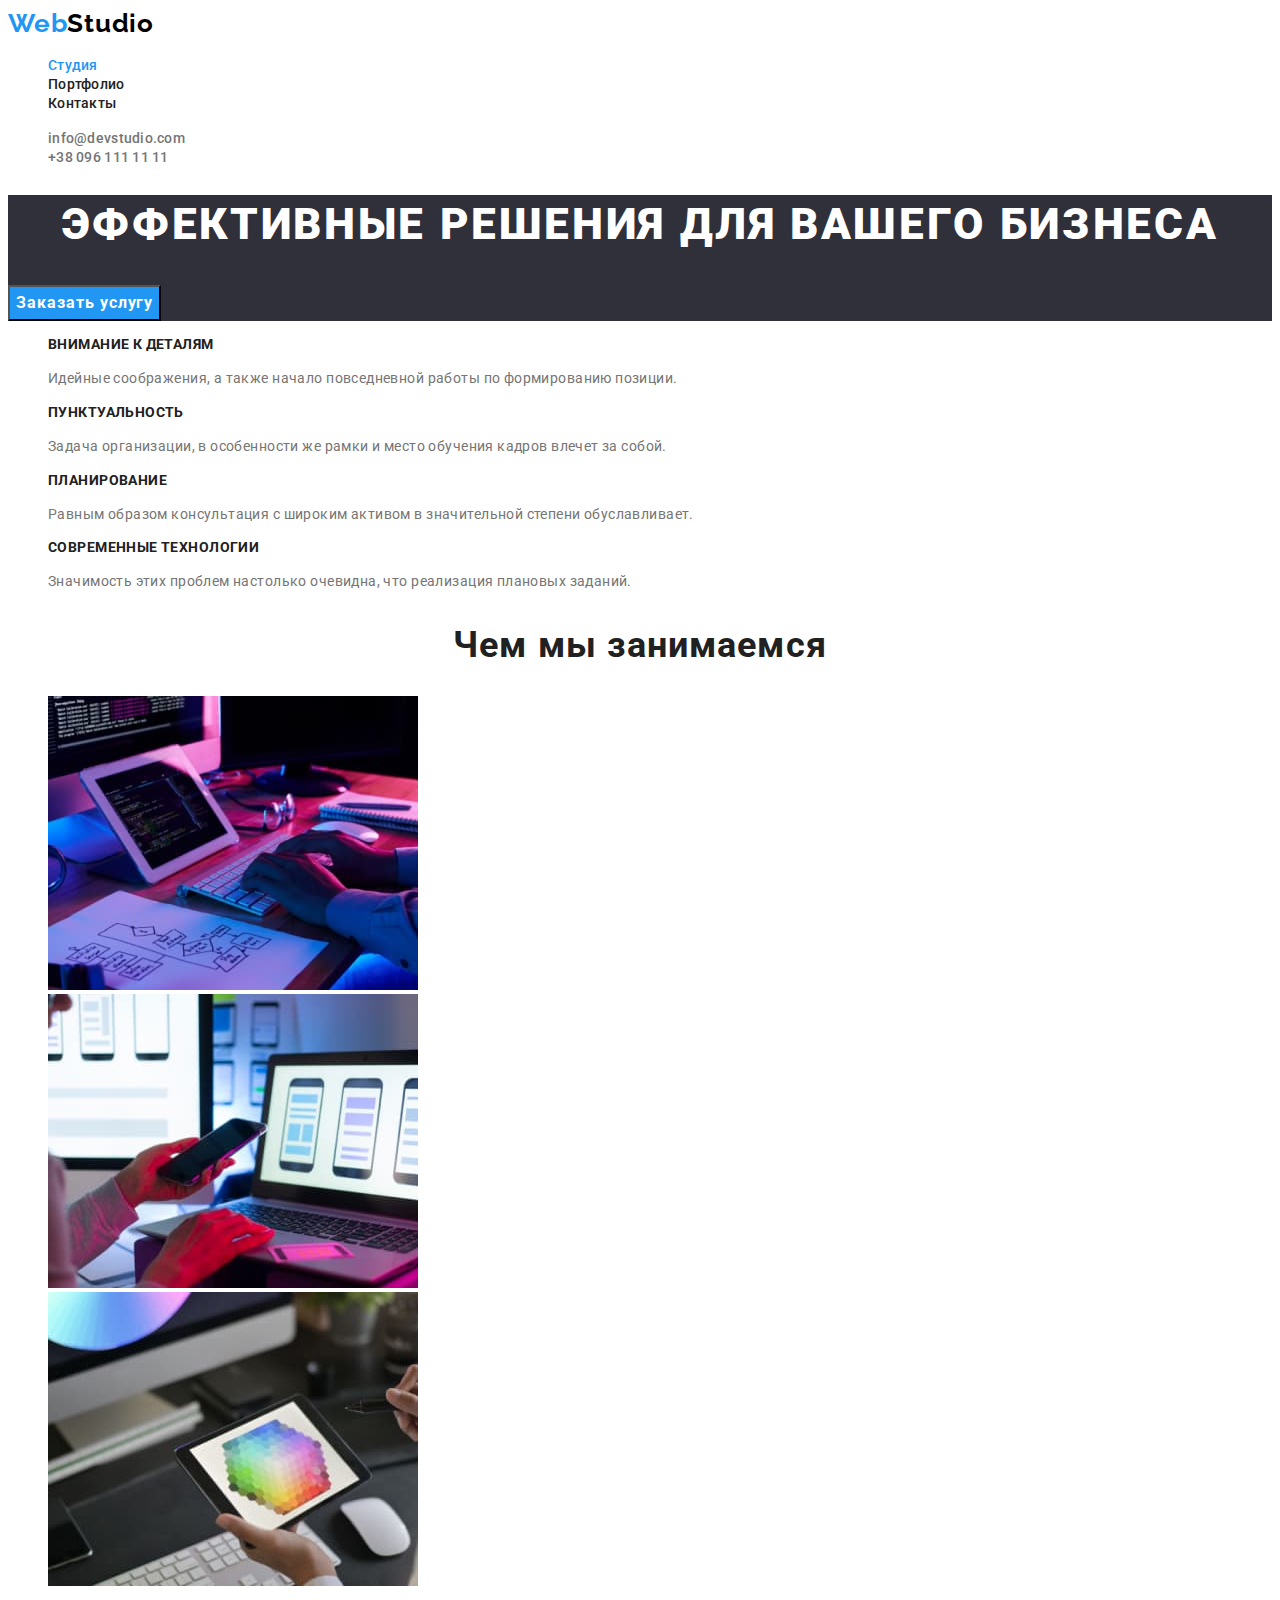
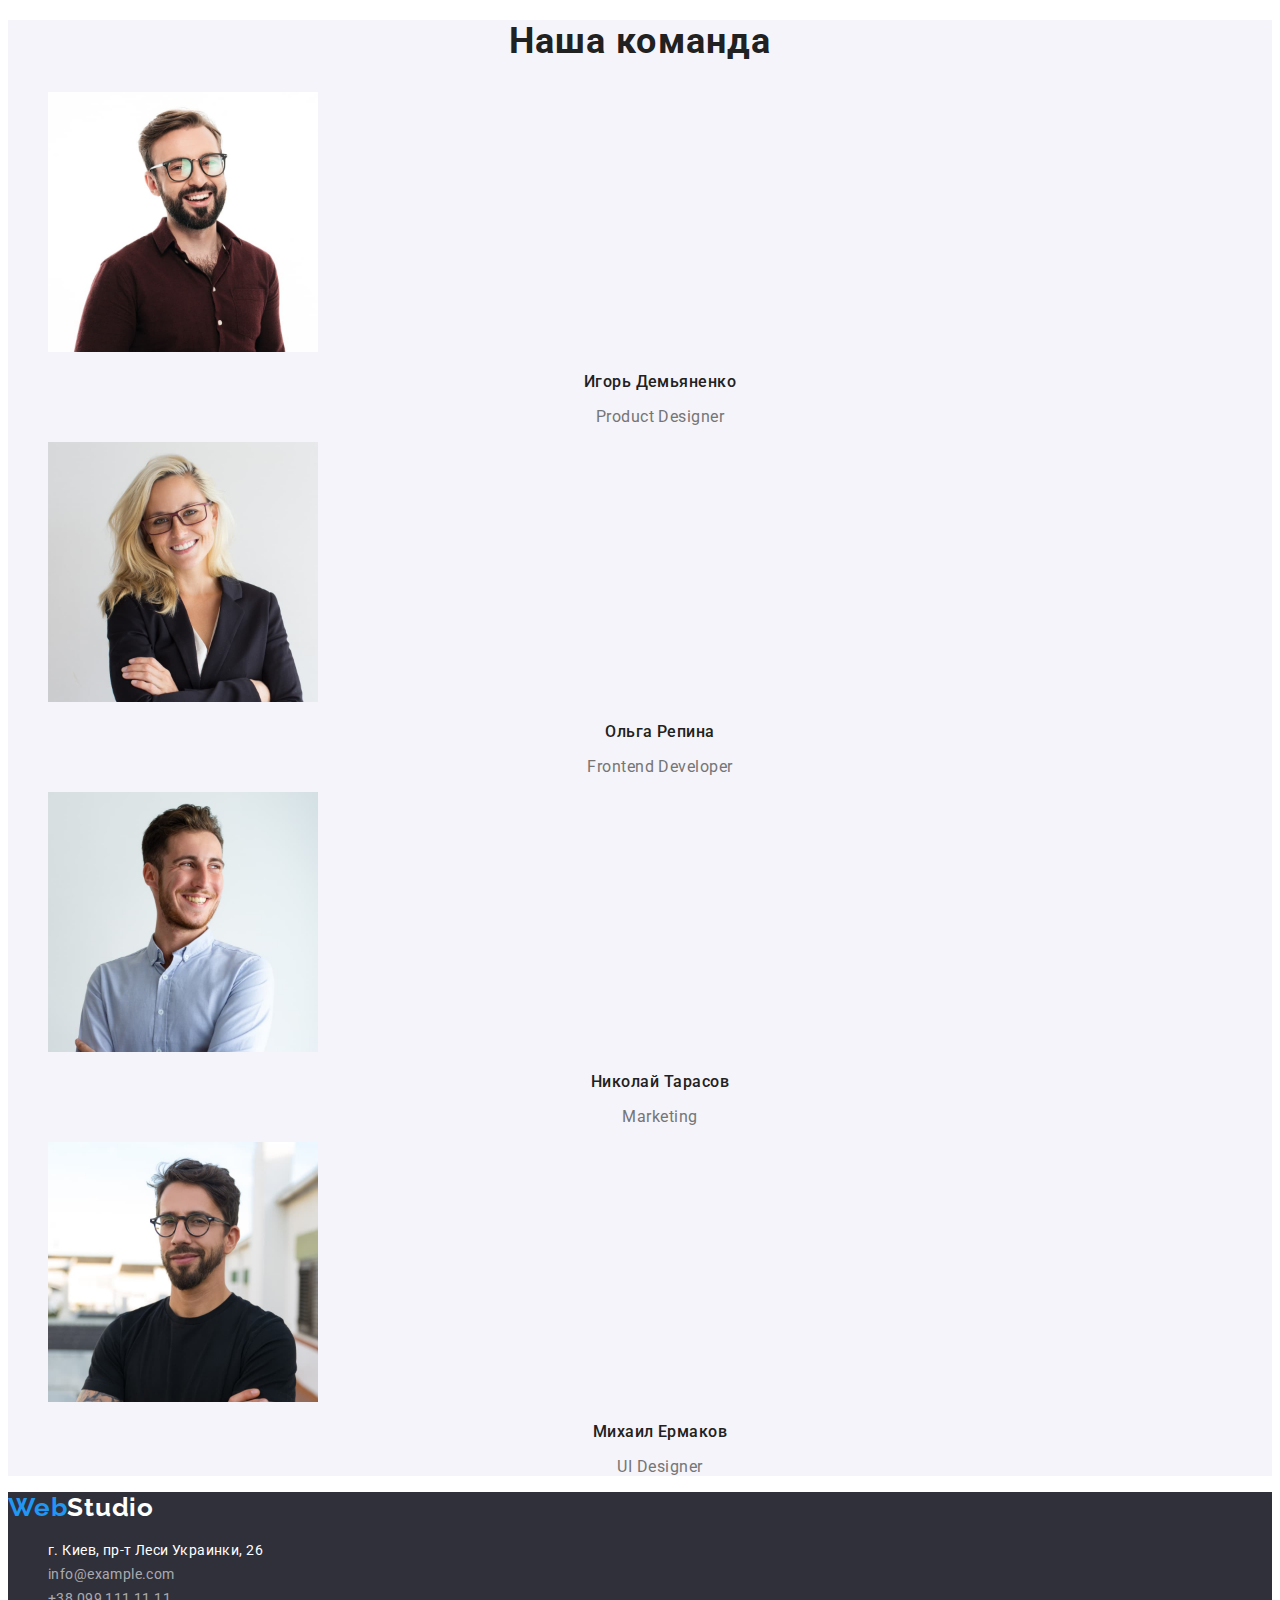
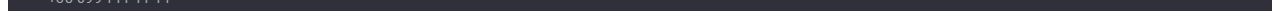
==== commit a012c4fc: "final" ====
--- a/index.html
+++ b/index.html
@@ -53,7 +53,7 @@
 
       <!--peculiarities-->
       <section class="peculiarities">
-        <h2 class="visually-hidden ">Особенности</h2>
+        <h2 class="visually-hidden">Особенности</h2>
         <ul class="peculiarities-list list">
           <li class="peculiarities-item">
             <h3 class="peculiarities-title">Внимание к деталям</h3>
--- a/css/styles.css
+++ b/css/styles.css
@@ -1,8 +1,10 @@
-:root{--primary-white-color:#ffffff;
-      --secondary-white-color:#f5f4fa;
-      --footer-color: #2f303a; 
-      --accent-color:#2196f3; 
-      --main-title-color:#212121; }
+:root {
+  --primary-white-color: #ffffff;
+  --secondary-white-color: #f5f4fa;
+  --footer-hero-color: #2f303a;
+  --accent-color: #2196f3;
+  --main-title-color: #212121;
+}
 body {
   color: #757575;
   font-family: "Roboto", "Montserrat", sans-serif;
@@ -17,7 +19,7 @@
 
 /*----------------------------------- header----------------------------------------------*/
 .header {
-  background-color:var(--primary-white-color);
+  background-color: var(--primary-white-color);
 }
 .logo {
   font-family: "Raleway";
@@ -25,51 +27,49 @@
   font-size: 26px;
   line-height: 1.19;
   letter-spacing: 0.03em;
-  color: var(--accent-color)
+  color: var(--accent-color);
 }
 
 .logo-dark {
   color: #000000;
 }
 .logo-light {
-  color:var(--primary-white-color);
-}
-
-.header-link {
+  color: var(--primary-white-color);
+}
+
+.header-link,
+.header-mail-link,
+.header-tel-link {
   font-weight: 500;
   font-size: 14px;
   line-height: 1.14;
   letter-spacing: 0.02em;
-  color:var(--main-title-color);
-
+  color: var(--main-title-color);
 }
 .header-link:hover,
-.header-link:focus{color:var(--accent-color)}
-
-.header-mail-link{
-  font-weight: 500;
-  font-size: 14px;
-  line-height: 1.14;
-  letter-spacing: 0.02em;
+.header-link:focus {
+  color: var(--accent-color);
+}
+
+.header-mail-link,
+.header-tel-link {
   color: inherit;
 }
 .header-mail-link:hover,
-.header-mail-link:focus{color:var(--accent-color)}
-
-.header-tel-link {
-  font-weight: 500;
-  font-size: 14px;
-  line-height: 1.14;
-  color: inherit;
-}
+.header-mail-link:focus {
+  color: var(--accent-color);
+}
+
 .header-tel-link:hover,
-.header-tel-link:focus{color:var(--accent-color)}
+.header-tel-link:focus {
+  color: var(--accent-color);
+}
 .current {
-  color:var(--accent-color);
+  color: var(--accent-color);
 }
 /*----------------------------------hero-------------------------------------------------*/
 .hero {
-  background-color: #2f303a;
+  background-color: var(--footer-hero-color);
 }
 
 .hero-title {
@@ -79,7 +79,7 @@
   text-align: center;
   letter-spacing: 0.06em;
   text-transform: uppercase;
-  color:var(--primary-white-color);
+  color: var(--primary-white-color);
 }
 
 .hero-btn {
@@ -89,11 +89,13 @@
   line-height: 1.88;
   text-align: center;
   letter-spacing: 0.06em;
-  background-color:var(--accent-color);
-  color:var(--primary-white-color);
+  background-color: var(--accent-color);
+  color: var(--primary-white-color);
   cursor: pointer;
 }
-.hero-btn:hover{filter: drop-shadow(0px 4px 4px rgba(0, 0, 0, 0.25));}
+.hero-btn:hover {
+  filter: drop-shadow(0px 4px 4px rgba(0, 0, 0, 0.25));
+}
 /*----------------------------------------------------peculiarities-----------------------------------*/
 .visually-hidden {
   position: absolute;
@@ -107,14 +109,13 @@
   clip-path: inset(50%);
   margin: -1px;
 }
-.peculiarities-title{
+.peculiarities-title {
   font-weight: 700;
   font-size: 14px;
   line-height: 1.14;
   letter-spacing: 0.03em;
   text-transform: uppercase;
-  color:var(--main-title-color);
-
+  color: var(--main-title-color);
 }
 
 .peculiarities-text {
@@ -123,36 +124,27 @@
   letter-spacing: 0.03em;
 }
 /*-----------------------------------------------work----------------------------------------------*/
-.work-title {
+.work-title,
+.team-title {
   font-weight: 700;
   font-size: 36px;
   line-height: 1.17;
   text-align: center;
   letter-spacing: 0.03em;
-  color:var(--main-title-color);
+  color: var(--main-title-color);
 }
 /*-------------------------------------------team------------------------------------------------*/
 
 .team {
-  background-color:var(--secondary-white-color);
-}
-
-.team-title {
-  font-weight: 700;
-  font-size: 36px;
-  line-height: 1.17;
-  text-align: center;
-  letter-spacing: 0.03em;
-  color:var(--main-title-color);
-}
-
+  background-color: var(--secondary-white-color);
+}
 .team-item-title {
   font-weight: 500;
   font-size: 16px;
   line-height: 1.19;
   text-align: center;
   letter-spacing: 0.03em;
-  color:var(--main-title-color);
+  color: var(--main-title-color);
 }
 
 .team-text {
@@ -165,68 +157,61 @@
 /*--------------------------------------------------------footer--------------------------------------------*/
 
 .footer {
-  background-color: #2f303a;
-}
-.adress-link {
+  background-color: var(--footer-hero-color);
+}
+a.adress-link {
+  color: var(--primary-white-color);
+}
+.adress-link,
+.adress-mail-link,
+.adress-tel-link {
   font-style: normal;
   font-weight: 400;
   font-size: 14px;
   line-height: 1.71;
   letter-spacing: 0.03em;
-  color:var(--primary-white-color);
-}
-.adress-mail-link{
-  font-style: normal;
-  font-weight: 400;
-  font-size: 14px;
-  line-height: 1.71;
-  letter-spacing:0.03em;
   color: rgba(255, 255, 255, 0.6);
 }
-.adress-tel-link{
-  font-style: normal;
-  font-weight: 400;
-  font-size: 14px;
-  line-height: 1.71;
-  color: rgba(255, 255, 255, 0.6);
-}
+
 .adress-mail-link:hover,
 .adress-mail-link:focus,
 .adress-tel-link:hover,
-.adress-tel-link:focus{color:var(--primary-white-color);}
+.adress-tel-link:focus {
+  color: var(--primary-white-color);
+}
 /*----------------------------------------------------Portfolio-----------------------------------------*/
 
-.btn{
+.btn {
   font-family: inherit;
-  background-color:var(--secondary-white-color);
+  background-color: var(--secondary-white-color);
   font-weight: 500;
   font-size: 16px;
   line-height: 1.63;
   text-align: center;
   letter-spacing: 0.03em;
-  color:var(--main-title-color);
+  color: var(--main-title-color);
   cursor: pointer;
 }
 .btn:hover,
-.btn:focus{
-  background-color:var(--accent-color);
-  color:var(--secondary-white-color) ;
-}
-.current-btn{
-  background-color:var(--accent-color);
-  color:var(--primary-white-color);
-}
-
-.port-title{
+.btn:focus {
+  background-color: var(--accent-color);
+  color: var(--secondary-white-color);
+}
+.current-btn {
+  background-color: var(--accent-color);
+  color: var(--primary-white-color);
+}
+
+.port-title {
   font-weight: 700;
   font-size: 18px;
   line-height: 2;
   letter-spacing: 0.06em;
-  color:var(--main-title-color);
-}
-.port-text{
+  color: var(--main-title-color);
+}
+.port-text {
   font-size: 16px;
   line-height: 1.88;
   letter-spacing: 0.03em;
-  color: #757575 ;
-}+  color: #757575;
+}
